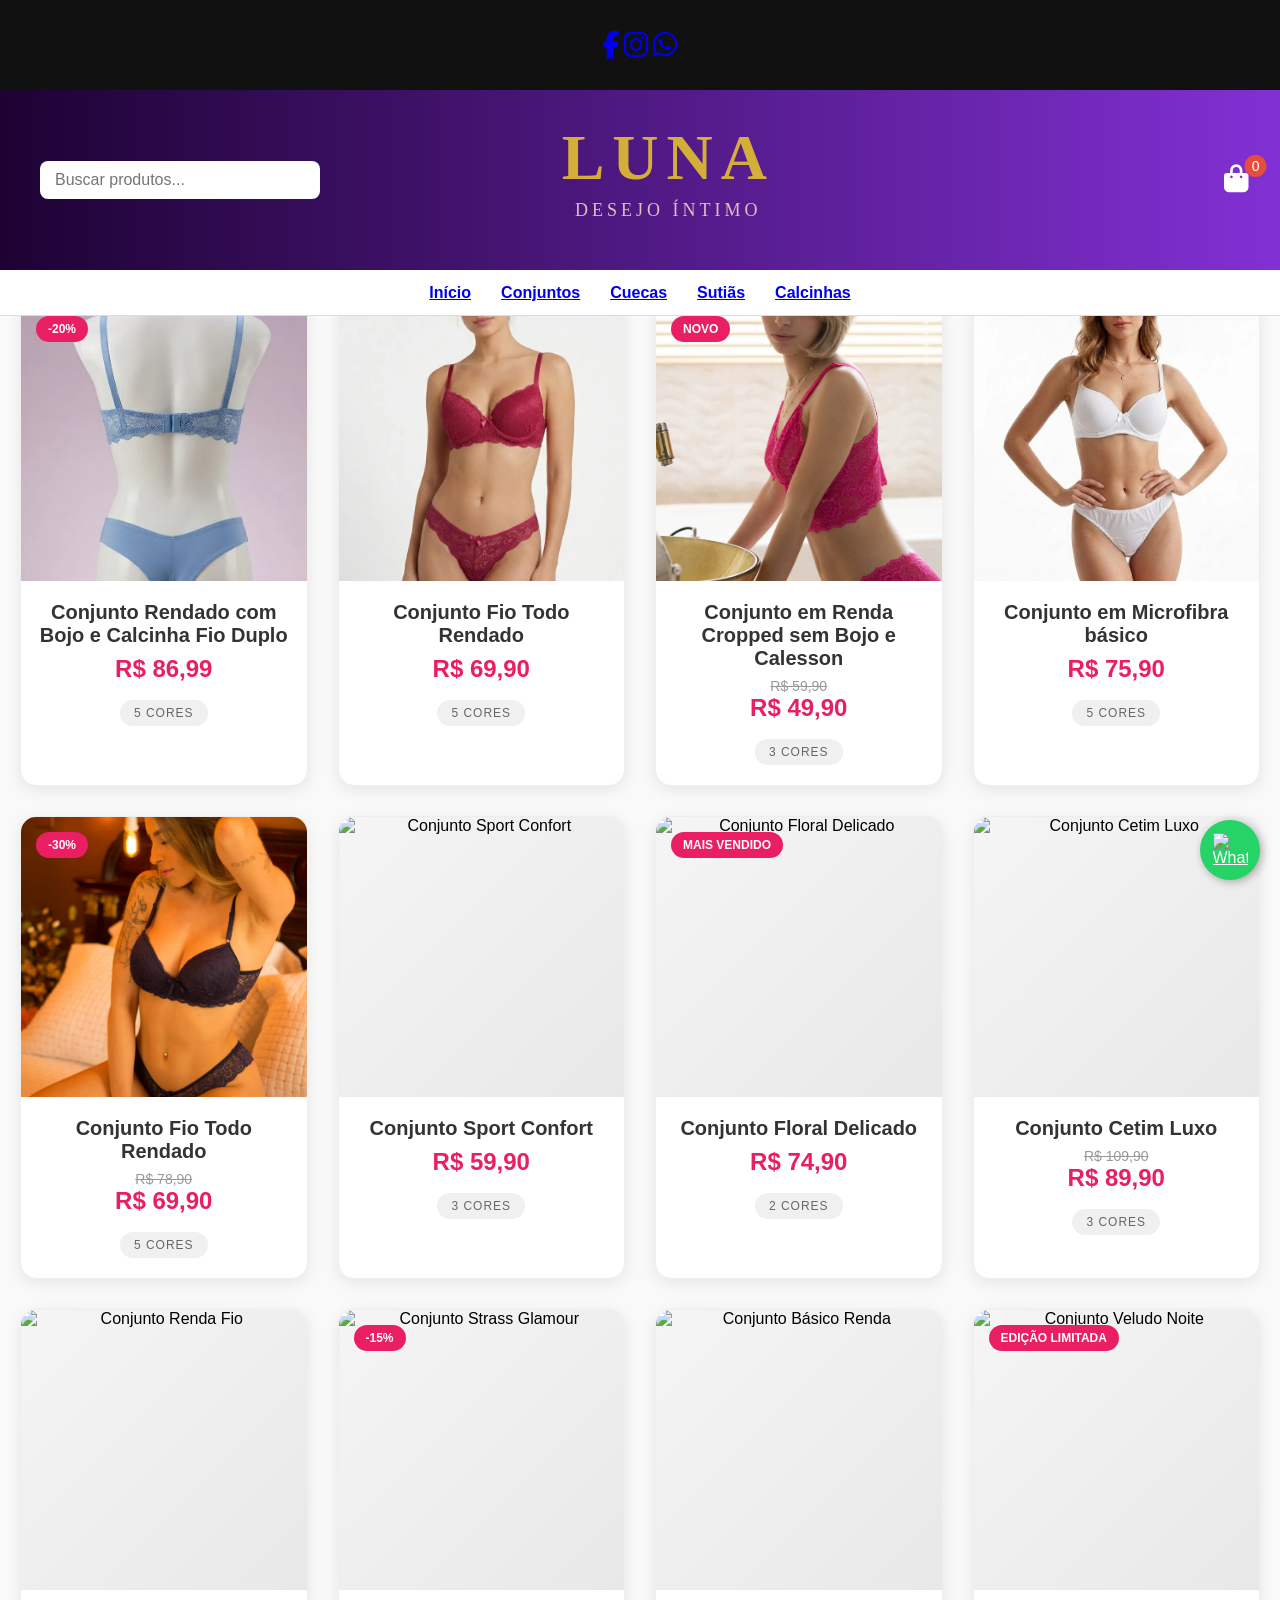
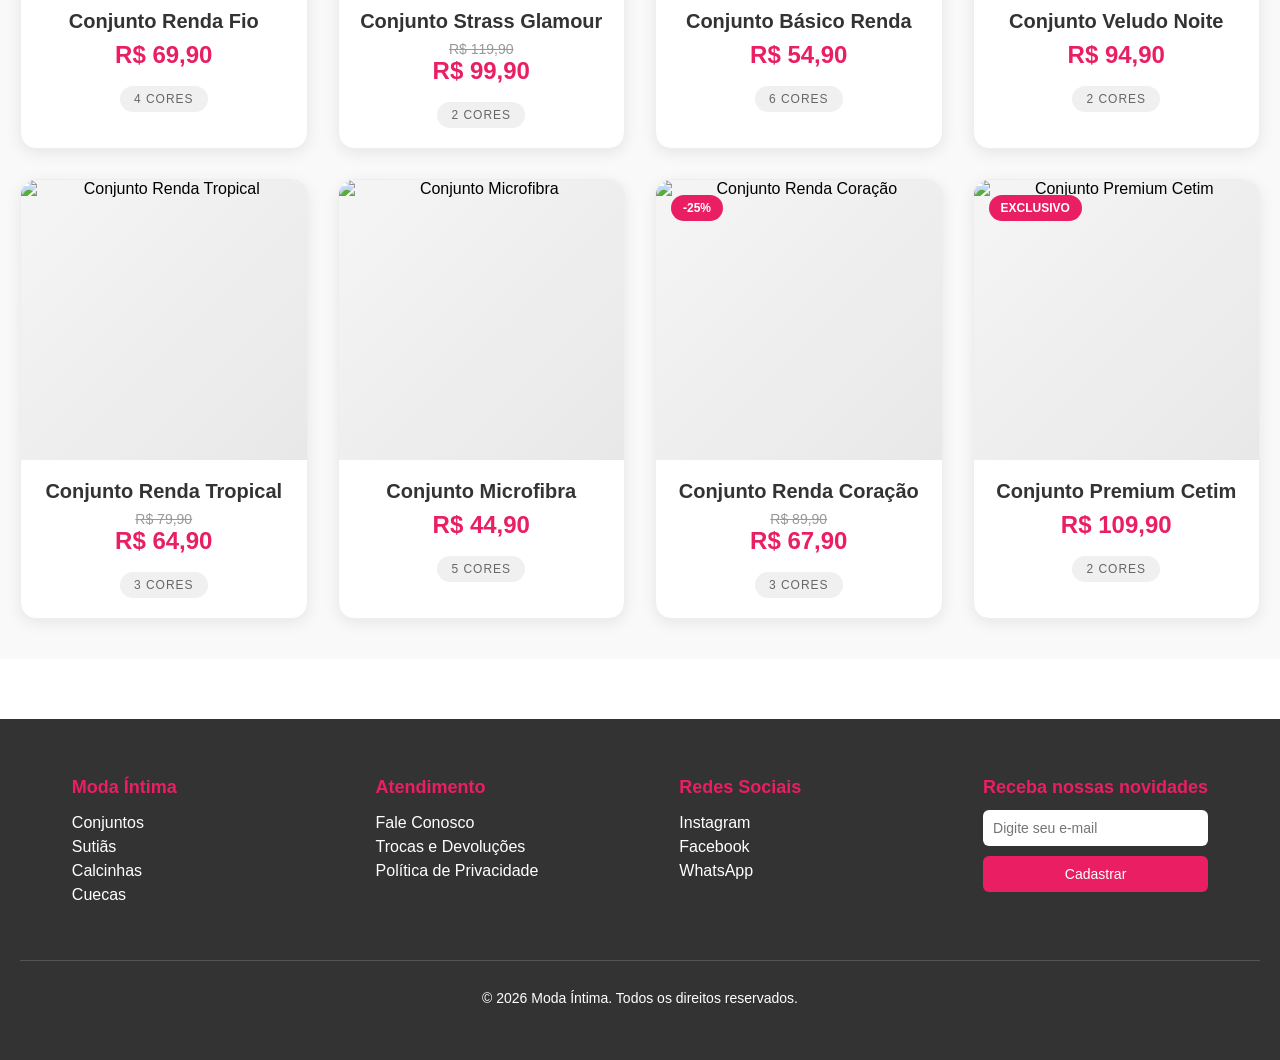
==== conjuntos.html @ afbdd18b "mudança" ====
<!DOCTYPE html>
<html lang="pt-BR">

<head>
    <meta charset="UTF-8">
    <title>Conjuntos - LUNA Desejo Íntimo</title>
    <meta name="viewport" content="width=device-width, initial-scale=1.0">
    <link rel="stylesheet" href="https://cdnjs.cloudflare.com/ajax/libs/font-awesome/6.5.0/css/all.min.css">
    <link rel="stylesheet" href="style.css">
</head>

<body>

    <!-- ============================================
       MESMO HEADER DA PÁGINA PRINCIPAL
       ============================================ -->

    <!-- Faixa social -->
    <div class="faixa-social">
        <div class="icones">
            <a href="https://facebook.com" target="_blank"><i class="fab fa-facebook-f"></i></a>
            <a href="https://instagram.com" target="_blank"><i class="fab fa-instagram"></i></a>
            <a href="https://wa.me/5554992361064" target="_blank"><i class="fab fa-whatsapp"></i></a>
        </div>
    </div>

    <!-- Header -->
    <header class="faixa-topo">
        <div class="faixa-esquerda">
            <input type="text" placeholder="Buscar produtos..." class="pesquisa">
        </div>

        <div class="faixa-centro">
            <h1 class="logo-loja">LUNA</h1>
            <p class="subtitulo">DESEJO ÍNTIMO</p>
        </div>

        <div class="faixa-direita">
            <button class="btn-carrinho" onclick="abrirCarrinho()">
                <i class="fas fa-shopping-bag"></i>
                <span id="contador-carrinho">0</span>
            </button>
        </div>
    </header>

    <!-- Menu categorias -->
    <nav class="faixa-categorias">
        <ul>
            <li><a href="index.html">Início</a></li>
            <li><a href="conjuntos.html">Conjuntos</a></li>
            <li><a href="cuecas.html">Cuecas</a></li>
            <li><a href="sutias.html">Sutiãs</a></li>
            <li><a href="calcinhas.html">Calcinhas</a></li>
        </ul>
    </nav>

    <!-- ============================================
       CONTEÚDO PRINCIPAL - PÁGINA DE CONJUNTOS
       ============================================ -->

    <main class="pagina-categoria">

        <!-- Título da página -->
        <section class="titulo-pagina">
            <h1>Conjuntos</h1>
            <p>16 modelos exclusivos para você</p>
        </section>

        <!-- Grid de produtos - 16 CONJUNTOS -->
        <section class="grid-produtos-pagina">

            <!-- PRODUTO 1 -->
            <article class="card-produto-pagina" onclick="abrirModalProduto('modal-produto-1')">
                <div class="produto-img-pagina">
                    <span class="badge-promo">-20%</span>
                    <img src="imagens/conjunto-1.jpg" alt="conjunto rendado com bojo e calcinha fio duplo">
                </div>
                <h3>Conjunto Rendado com Bojo e Calcinha Fio Duplo</h3>
                <p class="preco">R$ 86,99</p>
                <span class="tag-variacoes">5 cores</span>
            </article>

            <!-- PRODUTO 2 -->
            <article class="card-produto-pagina" onclick="abrirModalProduto('modal-produto-2')">
                <div class="produto-img-pagina">
                    <img src="imagens/conjunto-2-pink.jpg" alt="conjunto fio todo rendado">
                </div>
                <h3>Conjunto Fio Todo Rendado</h3>
                <p class="preco">R$ 69,90</p>
                <span class="tag-variacoes">5 cores</span>
            </article>

            <!-- PRODUTO 3 -->
            <article class="card-produto-pagina" onclick="abrirModalProduto('modal-produto-3')">
                <div class="produto-img-pagina">
                    <span class="badge-promo">Novo</span>
                    <img src="imagens/conjunto-3-vermelho.jpg" alt="conjunto em renda cropped sem bojo e calesson">
                </div>
                <h3>Conjunto em Renda Cropped sem Bojo e Calesson</h3>
                <p class="preco-antigo">R$ 59,90</p>
                <p class="preco">R$ 49,90</p>
                <span class="tag-variacoes">3 cores</span>
            </article>

            <!-- PRODUTO 4 -->
            <article class="card-produto-pagina" onclick="abrirModalProduto('modal-produto-4')">
                <div class="produto-img-pagina">
                    <img src="imagens/conjunto-4-brnco.jpg" alt="conjunto em microfibra básico">
                </div>
                <h3>Conjunto em Microfibra básico</h3>
                <p class="preco">R$ 75,90</p>
                <span class="tag-variacoes">5 cores</span>
            </article>

            <!-- PRODUTO 5 -->
            <article class="card-produto-pagina" onclick="abrirModalProduto('modal-produto-5')">
                <div class="produto-img-pagina">
                    <span class="badge-promo">-30%</span>
                    <img src="imagens/conjunto-5-.jpg" alt="conjunto fio todo rendado">
                </div>
                <h3>Conjunto Fio Todo Rendado</h3>
                <p class="preco-antigo">R$ 78,90</p>
                <p class="preco">R$ 69,90</p>
                <span class="tag-variacoes">5 cores</span>
            </article>

            <!-- PRODUTO 6 -->
            <article class="card-produto-pagina" onclick="abrirModalProduto('modal-produto-6')">
                <div class="produto-img-pagina">
                    <img src="imagens/conjunto-6.jpg" alt="Conjunto Sport Confort">
                </div>
                <h3>Conjunto Sport Confort</h3>
                <p class="preco">R$ 59,90</p>
                <span class="tag-variacoes">3 cores</span>
            </article>

            <!-- PRODUTO 7 -->
            <article class="card-produto-pagina" onclick="abrirModalProduto('modal-produto-7')">
                <div class="produto-img-pagina">
                    <span class="badge-promo">Mais Vendido</span>
                    <img src="imagens/conjunto-7.jpg" alt="Conjunto Floral Delicado">
                </div>
                <h3>Conjunto Floral Delicado</h3>
                <p class="preco">R$ 74,90</p>
                <span class="tag-variacoes">2 cores</span>
            </article>

            <!-- PRODUTO 8 -->
            <article class="card-produto-pagina" onclick="abrirModalProduto('modal-produto-8')">
                <div class="produto-img-pagina">
                    <img src="imagens/conjunto-8.jpg" alt="Conjunto Cetim Luxo">
                </div>
                <h3>Conjunto Cetim Luxo</h3>
                <p class="preco-antigo">R$ 109,90</p>
                <p class="preco">R$ 89,90</p>
                <span class="tag-variacoes">3 cores</span>
            </article>

            <!-- PRODUTO 9 -->
            <article class="card-produto-pagina" onclick="abrirModalProduto('modal-produto-9')">
                <div class="produto-img-pagina">
                    <img src="imagens/conjunto-9.jpg" alt="Conjunto Renda Fio">
                </div>
                <h3>Conjunto Renda Fio</h3>
                <p class="preco">R$ 69,90</p>
                <span class="tag-variacoes">4 cores</span>
            </article>

            <!-- PRODUTO 10 -->
            <article class="card-produto-pagina" onclick="abrirModalProduto('modal-produto-10')">
                <div class="produto-img-pagina">
                    <span class="badge-promo">-15%</span>
                    <img src="imagens/conjunto-10.jpg" alt="Conjunto Strass Glamour">
                </div>
                <h3>Conjunto Strass Glamour</h3>
                <p class="preco-antigo">R$ 119,90</p>
                <p class="preco">R$ 99,90</p>
                <span class="tag-variacoes">2 cores</span>
            </article>

            <!-- PRODUTO 11 -->
            <article class="card-produto-pagina" onclick="abrirModalProduto('modal-produto-11')">
                <div class="produto-img-pagina">
                    <img src="imagens/conjunto-11.jpg" alt="Conjunto Básico Renda">
                </div>
                <h3>Conjunto Básico Renda</h3>
                <p class="preco">R$ 54,90</p>
                <span class="tag-variacoes">6 cores</span>
            </article>

            <!-- PRODUTO 12 -->
            <article class="card-produto-pagina" onclick="abrirModalProduto('modal-produto-12')">
                <div class="produto-img-pagina">
                    <span class="badge-promo">Edição Limitada</span>
                    <img src="imagens/conjunto-12.jpg" alt="Conjunto Veludo Noite">
                </div>
                <h3>Conjunto Veludo Noite</h3>
                <p class="preco">R$ 94,90</p>
                <span class="tag-variacoes">2 cores</span>
            </article>

            <!-- PRODUTO 13 -->
            <article class="card-produto-pagina" onclick="abrirModalProduto('modal-produto-13')">
                <div class="produto-img-pagina">
                    <img src="imagens/conjunto-13.jpg" alt="Conjunto Renda Tropical">
                </div>
                <h3>Conjunto Renda Tropical</h3>
                <p class="preco-antigo">R$ 79,90</p>
                <p class="preco">R$ 64,90</p>
                <span class="tag-variacoes">3 cores</span>
            </article>

            <!-- PRODUTO 14 -->
            <article class="card-produto-pagina" onclick="abrirModalProduto('modal-produto-14')">
                <div class="produto-img-pagina">
                    <img src="imagens/conjunto-14.jpg" alt="Conjunto Microfibra">
                </div>
                <h3>Conjunto Microfibra</h3>
                <p class="preco">R$ 44,90</p>
                <span class="tag-variacoes">5 cores</span>
            </article>

            <!-- PRODUTO 15 -->
            <article class="card-produto-pagina" onclick="abrirModalProduto('modal-produto-15')">
                <div class="produto-img-pagina">
                    <span class="badge-promo">-25%</span>
                    <img src="imagens/conjunto-15.jpg" alt="Conjunto Renda Coração">
                </div>
                <h3>Conjunto Renda Coração</h3>
                <p class="preco-antigo">R$ 89,90</p>
                <p class="preco">R$ 67,90</p>
                <span class="tag-variacoes">3 cores</span>
            </article>

            <!-- PRODUTO 16 -->
            <article class="card-produto-pagina" onclick="abrirModalProduto('modal-produto-16')">
                <div class="produto-img-pagina">
                    <span class="badge-promo">Exclusivo</span>
                    <img src="imagens/conjunto-16.jpg" alt="Conjunto Premium Cetim">
                </div>
                <h3>Conjunto Premium Cetim</h3>
                <p class="preco">R$ 109,90</p>
                <span class="tag-variacoes">2 cores</span>
            </article>

        </section>

    </main>

    <!-- ============================================
       FOOTER (mesmo da página principal)
       ============================================ -->

    <footer class="rodape">
        <div class="rodape-conteudo">
            <div class="rodape-coluna">
                <h3>Moda Íntima</h3>
                <ul>
                    <li><a href="conjuntos.html">Conjuntos</a></li>
                    <li><a href="sutias.html">Sutiãs</a></li>
                    <li><a href="calcinhas.html">Calcinhas</a></li>
                    <li><a href="cuecas.html">Cuecas</a></li>
                </ul>
            </div>

            <div class="rodape-coluna">
                <h3>Atendimento</h3>
                <ul>
                    <li><a href="#">Fale Conosco</a></li>
                    <li><a href="#">Trocas e Devoluções</a></li>
                    <li><a href="#">Política de Privacidade</a></li>
                </ul>
            </div>

            <div class="rodape-coluna">
                <h3>Redes Sociais</h3>
                <ul>
                    <li><a href="#">Instagram</a></li>
                    <li><a href="#">Facebook</a></li>
                    <li><a href="#">WhatsApp</a></li>
                </ul>
            </div>

            <div class="rodape-coluna newsletter">
                <h3>Receba nossas novidades</h3>
                <form>
                    <input type="email" placeholder="Digite seu e-mail" required>
                    <button type="submit">Cadastrar</button>
                </form>
            </div>
        </div>

        <div class="rodape-copy">
            <p>&copy; 2026 Moda Íntima. Todos os direitos reservados.</p>
        </div>
    </footer>

    <!-- Botão WhatsApp -->
    <a href="https://wa.me/5554992361064" class="whatsapp-float" target="_blank">
        <img src="https://upload.wikimedia.org/wikipedia/commons/6/6b/WhatsApp.svg" alt="WhatsApp">
    </a>
    <!-- ============================================
MODAIS (vamos adicionar depois)
============================================ -->
    <!-- ============================================
     MODAL PRODUTO 1: Conjunto Renda Premium
     ============================================ -->
    <div id="modal-produto-1" class="modal modal-produto" style="display: none;">
        <div class="modal-conteudo">

            <!-- Botão fechar -->
            <span class="fechar" onclick="fecharModal('modal-produto-1')">&times;</span>

            <div class="produto-detalhes">
                <!-- Imagem grande -->
                <img id="img-produto-1" src="imagens/conjunto-1.jpg" alt="Conjunto Renda Premium">

                <!-- Informações -->
                <div class="info-produto">
                    <h2>Conjunto Rendado com Bojo e Calcinha Fio Duplo</h2>
                    <p class="preco">R$ 86,99</p>

                    <!-- Seleção de Cor (OBRIGATÓRIO) -->
                    <div class="selecao-cor">
                        <label>Cor: <span class="obrigatorio">*</span></label>
                        <div class="opcoes-cor" id="cor-produto-1">

                            <button class="cor-btn"
                                onclick="selecionarCor(this, 'produto-1'); trocarImagem('produto-1', 'preto')"
                                data-cor="Preto">
                                <span style="background: #000;"></span> Preto
                            </button>

                            <button class="cor-btn"
                                onclick="selecionarCor(this, 'produto-1'); trocarImagem('produto-1', 'vermelho')"
                                data-cor="Vermelho">
                                <span style="background: #c00;"></span> Vermelho
                            </button>

                            <button class="cor-btn"
                                onclick="selecionarCor(this, 'produto-1'); trocarImagem('produto-1', 'rosa-escuro')"
                                data-cor="Rosa Escuro">
                                <span style="background: #5f2c34;"></span> Rosa Escuro
                            </button>

                            <button class="cor-btn"
                                onclick="selecionarCor(this, 'produto-1'); trocarImagem('produto-1', 'azul')"
                                data-cor="Azul">
                                <span style="background: rgb(157, 157, 246);"></span> Azul
                            </button>

                            <button class="cor-btn"
                                onclick="selecionarCor(this, 'produto-1'); trocarImagem('produto-1', 'fucsia')"
                                data-cor="Fucsia">
                                <span style="background: #60064e;"></span> Fucsia
                            </button>

                        </div>
                        <span class="erro-cor" id="erro-cor-produto-1"
                            style="display:none; color:#e74c3c; font-size:12px;">
                            Escolha uma cor!
                        </span>
                    </div>

                    <!-- Seleção de Tamanho (OBRIGATÓRIO) -->
                    <div class="selecao-tamanho">
                        <label>Tamanho: <span class="obrigatorio">*</span></label>
                        <div class="opcoes-tamanho" id="tamanho-produto-1">
                            <button onclick="selecionarTamanho(this, 'produto-1')" data-tamanho="M">M</button>
                            <button onclick="selecionarTamanho(this, 'produto-1')" data-tamanho="G">G</button>
                            <button onclick="selecionarTamanho(this, 'produto-1')" data-tamanho="GG">GG</button>
                        </div>
                        <span class="erro-tamanho" id="erro-tamanho-produto-1"
                            style="display:none; color:#e74c3c; font-size:12px;">
                            Escolha um tamanho!
                        </span>
                    </div>

                    <!-- Botão adicionar com validação -->
                    <button class="btn-adicionar"
                        onclick="adicionarCarrinho('produto-1', 'Conjunto Renda Premium', 69.90)">
                        Adicionar à Sacola
                    </button>

                </div>
            </div>
        </div>
    </div>

    <!-- ============================================
     MODAL PRODUTO 2: Conjunto Fio Todo Rendado
     ============================================ -->
            <div id="modal-produto-2" class="modal modal-produto" style="display: none;">
                <div class="modal-conteudo">

                    <!-- Botão fechar -->
                    <span class="fechar" onclick="fecharModal('modal-produto-2')">&times;</span>

                    <div class="produto-detalhes">
                        <!-- Imagem grande -->
                        <img id="img-produto-2" src="imagens/conjunto-2-pink.jpg" alt="Conjunto Fio Todo Rendado">

                        <!-- Informações -->
                        <div class="info-produto">
                            <h2>Conjunto Fio Todo Rendado</h2>
                            <p class="preco">R$ 69,90</p>

                            <!-- Seleção de Cor (OBRIGATÓRIO) -->
                            <div class="selecao-cor">
                                <label>Cor: <span class="obrigatorio">*</span></label>
                                <div class="opcoes-cor" id="cor-produto-2">

                                    <button class="cor-btn ativa"
                                        onclick="selecionarCor(this, 'produto-2'); trocarImagem('produto-2', 'pink')"
                                        data-cor="Pink">
                                        <span style="background: #ff69b4;"></span> Pink
                                    </button>

                                    <button class="cor-btn"
                                        onclick="selecionarCor(this, 'produto-2'); trocarImagem('produto-2', 'branco')"
                                        data-cor="Branco">
                                        <span style="background: #fff; border: 1px solid #ddd;"></span> Branco
                                    </button>

                                    <button class="cor-btn"
                                        onclick="selecionarCor(this, 'produto-2'); trocarImagem('produto-2', 'rosa-escuro')"
                                        data-cor="Rosa Escuro">
                                        <span style="background: #5f2c34;"></span> Rosa Escuro
                                    </button>

                                    <button class="cor-btn"
                                        onclick="selecionarCor(this, 'produto-2'); trocarImagem('produto-2', 'vermelho')"
                                        data-cor="Vermelho">
                                        <span style="background: #c00;"></span> Vermelho
                                    </button>

                                    <button class="cor-btn"
                                        onclick="selecionarCor(this, 'produto-2'); trocarImagem('produto-2', 'marinho')"
                                        data-cor="Marinho">
                                        <span style="background: #000080;"></span> Marinho
                                    </button>

                                </div>
                                <span class="erro-cor" id="erro-cor-produto-2"
                                    style="display:none; color:#e74c3c; font-size:12px;">
                                    Escolha uma cor!
                                </span>
                            </div>

                            <!-- Seleção de Tamanho (OBRIGATÓRIO) -->
                            <div class="selecao-tamanho">
                                <label>Tamanho: <span class="obrigatorio">*</span></label>
                                <div class="opcoes-tamanho" id="tamanho-produto-2">
                                    <button onclick="selecionarTamanho(this, 'produto-2')" data-tamanho="P">P</button>
                                    <button class="ativa" onclick="selecionarTamanho(this, 'produto-2')"
                                        data-tamanho="M">M</button>
                                    <button onclick="selecionarTamanho(this, 'produto-2')" data-tamanho="G">G</button>
                                    <button onclick="selecionarTamanho(this, 'produto-2')" data-tamanho="GG">GG</button>
                                </div>
                                <span class="erro-tamanho" id="erro-tamanho-produto-2"
                                    style="display:none; color:#e74c3c; font-size:12px;">
                                    Escolha um tamanho!
                                </span>
                            </div>

                            <!-- Botão adicionar -->
                            <button class="btn-adicionar"
                                onclick="adicionarCarrinho('produto-2', 'Conjunto Fio Todo Rendado', 69.90)">
                                Adicionar à Sacola
                            </button>

                        </div>
                    </div>
                </div>
            </div>

            <!-- ============================================
     MODAL PRODUTO 3: Conjunto Renda Premium
     ============================================ -->
            <div id="modal-produto-3" class="modal modal-produto" style="display: none;">
                <div class="modal-conteudo">

                    <!-- Botão fechar -->
                    <span class="fechar" onclick="fecharModal('modal-produto-3')">&times;</span>

                    <div class="produto-detalhes">
                        <!-- Imagem grande -->
                        <img id="img-produto-3" src="imagens/conjunto-3-vermelho.jpg" alt="conjunto em renda cropped sem bojo e calesson">

                        <!-- Informações -->
                        <div class="info-produto">
                            <h2>Conjunto em Renda Cropped sem Bojo e Calesson</h2>
                            <p class="preco">R$ 49,90</p>

                            <!-- Seleção de Cor (OBRIGATÓRIO) - 3 CORES -->
                            <div class="selecao-cor">
                                <label>Cor: <span class="obrigatorio">*</span></label>
                                <div class="opcoes-cor" id="cor-produto-3">
        
                                    <button class="cor-btn ativa" 
                                        onclick="selecionarCor(this, 'produto-3'); trocarImagem('produto-3', 'berge')" 
                                        data-cor="Berge">
                                        <span style="background: #d4b896;"></span> Berge
                                    </button>
        
                                    <button class="cor-btn" 
                                        onclick="selecionarCor(this, 'produto-3'); trocarImagem('produto-3', 'roxo')" 
                                        data-cor="Roxo">
                                        <span style="background: #6a1b9a;"></span> Roxo
                                    </button>
        
                                    <button class="cor-btn" 
                                        onclick="selecionarCor(this, 'produto-3'); trocarImagem('produto-3', 'vermelho')" 
                                        data-cor="Vermelho">
                                        <span style="background: #c00;"></span> Vermelho
                                    </button>
        
                                    </div>
                                        <span class="erro-cor" id="erro-cor-produto-3" style="display:none; color:#e74c3c; font-size:12px;">
                                            Escolha uma cor!
                                        </span>
                                    </div>
                                </div>
                            </div>    

                            <!-- Seleção de Tamanho (OBRIGATÓRIO) -->
                            <div class="selecao-tamanho">
                                <label>Tamanho: <span class="obrigatorio">*</span></label>
                                <div class="opcoes-tamanho" id="tamanho-produto-3">
                                    <button onclick="selecionarTamanho(this, 'produto-3')" data-tamanho="P">P</button>
                                    <button onclick="selecionarTamanho(this, 'produto-3')" data-tamanho="M">M</button>
                                    <button onclick="selecionarTamanho(this, 'produto-3')" data-tamanho="G">G</button>
                                    <button onclick="selecionarTamanho(this, 'produto-3')" data-tamanho="GG">GG</button>
                                </div>
                                <span class="erro-tamanho" id="erro-tamanho-produto-3"
                                    style="display:none; color:#e74c3c; font-size:12px;">
                                    Escolha um tamanho!
                                </span>
                            </div>

                            <!-- Botão adicionar com validação -->
                            <button class="btn-adicionar"
                                onclick="validarEAdicionar('produto-3', 'Conjunto Renda Premium', 69.90)">
                                Adicionar à Sacola
                            </button>

                        </div>
                    </div>
                </div>
            </div>

            <!-- ============================================
     MODAL PRODUTO 4: conjunto em microfibra básico
     ============================================ -->
            <div id="modal-produto-4" class="modal modal-produto" style="display: none;">
                <div class="modal-conteudo">

                    <!-- Botão fechar -->
                    <span class="fechar" onclick="fecharModal('modal-produto-4')">&times;</span>

                    <div class="produto-detalhes">
                        <!-- Imagem grande -->
                        <img src="imagens/conjunto-4-brnco.jpg" alt="conjunto em microfibra básico">

                        <!-- Informações -->
                        <div class="info-produto">
                            <h2>Conjunto em Microfibra Básico</h2>
                            <p class="preco">R$ 69,90</p>

                            <!-- Seleção de Cor (OBRIGATÓRIO) - 5 CORES -->
                            <div class="selecao-cor">
                                <label>Cor: <span class="obrigatorio">*</span></label>
                                <div class="opcoes-cor" id="cor-produto-4">
        
                                    <button class="cor-btn ativa" 
                                        onclick="selecionarCor(this, 'produto-4'); trocarImagem('produto-4', 'branco')" 
                                        data-cor="Branco">
                                        <span style="background: #fff; border: 1px solid #ddd;"></span> Branco
                                    </button>
        
                                    <button class="cor-btn" 
                                        onclick="selecionarCor(this, 'produto-4'); trocarImagem('produto-4', 'marinho')" 
                                        data-cor="Marinho">
                                        <span style="background: #000080;"></span> Marinho
                                    </button>
        
                                    <button class="cor-btn" 
                                        onclick="selecionarCor(this, 'produto-4'); trocarImagem('produto-4', 'preto')" 
                                        data-cor="Preto">
                                        <span style="background: #000;"></span> Preto
                                    </button>
        
                                    <button class="cor-btn" 
                                        onclick="selecionarCor(this, 'produto-4'); trocarImagem('produto-4', 'rosa-escuro')" 
                                        data-cor="Rosa Escuro">
                                        <span style="background: #8b4513;"></span> Rosa Escuro
                                    </button>
        
                                    <button class="cor-btn" 
                                        onclick="selecionarCor(this, 'produto-4'); trocarImagem('produto-4', 'rosa')" 
                                        data-cor="Rosa">
                                        <span style="background: #ffb6c1;"></span> Rosa
                                    </button>
        
                                    <span class="erro-cor" id="erro-cor-produto-4" style="display:none; color:#e74c3c; font-size:12px;">
                                        Escolha uma cor!
                                    </span>
                                </div>
                            </div>

                            <!-- Seleção de Tamanho (OBRIGATÓRIO) -->
                            <div class="selecao-tamanho">
                                <label>Tamanho: <span class="obrigatorio">*</span></label>
                                <div class="opcoes-tamanho" id="tamanho-produto-4">
                                    <button onclick="selecionarTamanho(this, 'produto-4')" data-tamanho="P">P</button>
                                    <button onclick="selecionarTamanho(this, 'produto-4')" data-tamanho="M">M</button>
                                    <button onclick="selecionarTamanho(this, 'produto-4')" data-tamanho="G">G</button>
                                    <button onclick="selecionarTamanho(this, 'produto-4')" data-tamanho="GG">GG</button>
                                </div>
                                <span class="erro-tamanho" id="erro-tamanho-produto-4"
                                    style="display:none; color:#e74c3c; font-size:12px;">
                                    Escolha um tamanho!
                                </span>
                            </div>

                            <!-- Botão adicionar com validação -->
                            <button class="btn-adicionar"
                                onclick="validarEAdicionar('produto-4', 'Conjunto Renda Premium', 69.90)">
                                Adicionar à Sacola
                            </button>

                        </div>
                    </div>
                </div>
            </div>

            <!-- ============================================
     MODAL PRODUTO 5: Conjunto Renda Premium
     ============================================ -->
            <div id="modal-produto-5" class="modal modal-produto" style="display: none;">
                <div class="modal-conteudo">

                    <!-- Botão fechar -->
                    <span class="fechar" onclick="fecharModal('modal-produto-5')">&times;</span>

                    <div class="produto-detalhes">
                        <!-- Imagem grande -->
                        <img src="imagens/conjunto-5.jpg" alt="Conjunto Renda Premium">

                        <!-- Informações -->
                        <div class="info-produto">
                            <h2>Conjunto Renda Premium</h2>
                            <p class="preco">R$ 69,90</p>

                            <!-- Seleção de Cor (OBRIGATÓRIO) -->
                            <div class="selecao-cor">
                                <label>Cor: <span class="obrigatorio">*</span></label>
                                <div class="opcoes-cor" id="cor-produto-5">
                                    <button class="cor-btn" onclick="selecionarCor(this, 'produto-5')" data-cor="Preto">
                                        <span style="background: #000;"></span> Preto
                                    </button>
                                    <button class="cor-btn" onclick="selecionarCor(this, 'produto-5')"
                                        data-cor="Vermelho">
                                        <span style="background: #c00;"></span> Vermelho
                                    </button>
                                    <button class="cor-btn" onclick="selecionarCor(this, 'produto-5')" data-cor="Rosa">
                                        <span style="background: #ffb6c1;"></span> Rosa
                                    </button>
                                </div>
                                <span class="erro-cor" id="erro-cor-produto-5"
                                    style="display:none; color:#e74c3c; font-size:12px;">
                                    Escolha uma cor!
                                </span>
                            </div>

                            <!-- Seleção de Tamanho (OBRIGATÓRIO) -->
                            <div class="selecao-tamanho">
                                <label>Tamanho: <span class="obrigatorio">*</span></label>
                                <div class="opcoes-tamanho" id="tamanho-produto-5">
                                    <button onclick="selecionarTamanho(this, 'produto-5')" data-tamanho="P">P</button>
                                    <button onclick="selecionarTamanho(this, 'produto-5')" data-tamanho="M">M</button>
                                    <button onclick="selecionarTamanho(this, 'produto-5')" data-tamanho="G">G</button>
                                    <button onclick="selecionarTamanho(this, 'produto-5')" data-tamanho="GG">GG</button>
                                </div>
                                <span class="erro-tamanho" id="erro-tamanho-produto-5"
                                    style="display:none; color:#e74c3c; font-size:12px;">
                                    Escolha um tamanho!
                                </span>
                            </div>

                            <!-- Botão adicionar com validação -->
                            <button class="btn-adicionar"
                                onclick="validarEAdicionar('produto-5', 'Conjunto Renda Premium', 69.90)">
                                Adicionar à Sacola
                            </button>

                        </div>
                    </div>
                </div>
            </div>

            <!-- ============================================
     MODAL PRODUTO 6: Conjunto Renda Premium
     ============================================ -->
            <div id="modal-produto-6" class="modal modal-produto" style="display: none;">
                <div class="modal-conteudo">

                    <!-- Botão fechar -->
                    <span class="fechar" onclick="fecharModal('modal-produto-6')">&times;</span>

                    <div class="produto-detalhes">
                        <!-- Imagem grande -->
                        <img src="imagens/conjunto-6.jpg" alt="Conjunto Renda Premium">

                        <!-- Informações -->
                        <div class="info-produto">
                            <h2>Conjunto Renda Premium</h2>
                            <p class="preco">R$ 69,90</p>

                            <!-- Seleção de Cor (OBRIGATÓRIO) -->
                            <div class="selecao-cor">
                                <label>Cor: <span class="obrigatorio">*</span></label>
                                <div class="opcoes-cor" id="cor-produto-6">
                                    <button class="cor-btn" onclick="selecionarCor(this, 'produto-6')" data-cor="Preto">
                                        <span style="background: #000;"></span> Preto
                                    </button>
                                    <button class="cor-btn" onclick="selecionarCor(this, 'produto-6')"
                                        data-cor="Vermelho">
                                        <span style="background: #c00;"></span> Vermelho
                                    </button>
                                    <button class="cor-btn" onclick="selecionarCor(this, 'produto-6')" data-cor="Rosa">
                                        <span style="background: #ffb6c1;"></span> Rosa
                                    </button>
                                </div>
                                <span class="erro-cor" id="erro-cor-produto-6"
                                    style="display:none; color:#e74c3c; font-size:12px;">
                                    Escolha uma cor!
                                </span>
                            </div>

                            <!-- Seleção de Tamanho (OBRIGATÓRIO) -->
                            <div class="selecao-tamanho">
                                <label>Tamanho: <span class="obrigatorio">*</span></label>
                                <div class="opcoes-tamanho" id="tamanho-produto-6">
                                    <button onclick="selecionarTamanho(this, 'produto-6')" data-tamanho="P">P</button>
                                    <button onclick="selecionarTamanho(this, 'produto-6')" data-tamanho="M">M</button>
                                    <button onclick="selecionarTamanho(this, 'produto-6')" data-tamanho="G">G</button>
                                    <button onclick="selecionarTamanho(this, 'produto-6')" data-tamanho="GG">GG</button>
                                </div>
                                <span class="erro-tamanho" id="erro-tamanho-produto-6"
                                    style="display:none; color:#e74c3c; font-size:12px;">
                                    Escolha um tamanho!
                                </span>
                            </div>

                            <!-- Botão adicionar com validação -->
                            <button class="btn-adicionar"
                                onclick="validarEAdicionar('produto-6', 'Conjunto Renda Premium', 69.90)">
                                Adicionar à Sacola
                            </button>

                        </div>
                    </div>
                </div>
            </div>

            <!-- ============================================
     MODAL PRODUTO 7: Conjunto Renda Premium
     ============================================ -->
            <div id="modal-produto-7" class="modal modal-produto" style="display: none;">
                <div class="modal-conteudo">

                    <!-- Botão fechar -->
                    <span class="fechar" onclick="fecharModal('modal-produto-7')">&times;</span>

                    <div class="produto-detalhes">
                        <!-- Imagem grande -->
                        <img src="imagens/conjunto-7.jpg" alt="Conjunto Renda Premium">

                        <!-- Informações -->
                        <div class="info-produto">
                            <h2>Conjunto Renda Premium</h2>
                            <p class="preco">R$ 69,90</p>

                            <!-- Seleção de Cor (OBRIGATÓRIO) -->
                            <div class="selecao-cor">
                                <label>Cor: <span class="obrigatorio">*</span></label>
                                <div class="opcoes-cor" id="cor-produto-7">
                                    <button class="cor-btn" onclick="selecionarCor(this, 'produto-7')" data-cor="Preto">
                                        <span style="background: #000;"></span> Preto
                                    </button>
                                    <button class="cor-btn" onclick="selecionarCor(this, 'produto-7')"
                                        data-cor="Vermelho">
                                        <span style="background: #c00;"></span> Vermelho
                                    </button>
                                    <button class="cor-btn" onclick="selecionarCor(this, 'produto-7')" data-cor="Rosa">
                                        <span style="background: #ffb6c1;"></span> Rosa
                                    </button>
                                </div>
                                <span class="erro-cor" id="erro-cor-produto-7"
                                    style="display:none; color:#e74c3c; font-size:12px;">
                                    Escolha uma cor!
                                </span>
                            </div>

                            <!-- Seleção de Tamanho (OBRIGATÓRIO) -->
                            <div class="selecao-tamanho">
                                <label>Tamanho: <span class="obrigatorio">*</span></label>
                                <div class="opcoes-tamanho" id="tamanho-produto-7">
                                    <button onclick="selecionarTamanho(this, 'produto-7')" data-tamanho="P">P</button>
                                    <button onclick="selecionarTamanho(this, 'produto-7')" data-tamanho="M">M</button>
                                    <button onclick="selecionarTamanho(this, 'produto-7')" data-tamanho="G">G</button>
                                    <button onclick="selecionarTamanho(this, 'produto-7')" data-tamanho="GG">GG</button>
                                </div>
                                <span class="erro-tamanho" id="erro-tamanho-produto-7"
                                    style="display:none; color:#e74c3c; font-size:12px;">
                                    Escolha um tamanho!
                                </span>
                            </div>

                            <!-- Botão adicionar com validação -->
                            <button class="btn-adicionar"
                                onclick="validarEAdicionar('produto-7', 'Conjunto Renda Premium', 69.90)">
                                Adicionar à Sacola
                            </button>

                        </div>
                    </div>
                </div>
            </div>

            <!-- ============================================
     MODAL PRODUTO 8: Conjunto Renda Premium
     ============================================ -->
            <div id="modal-produto-8" class="modal modal-produto" style="display: none;">
                <div class="modal-conteudo">

                    <!-- Botão fechar -->
                    <span class="fechar" onclick="fecharModal('modal-produto-8')">&times;</span>

                    <div class="produto-detalhes">
                        <!-- Imagem grande -->
                        <img src="imagens/conjunto-8.jpg" alt="Conjunto Renda Premium">

                        <!-- Informações -->
                        <div class="info-produto">
                            <h2>Conjunto Renda Premium</h2>
                            <p class="preco">R$ 69,90</p>

                            <!-- Seleção de Cor (OBRIGATÓRIO) -->
                            <div class="selecao-cor">
                                <label>Cor: <span class="obrigatorio">*</span></label>
                                <div class="opcoes-cor" id="cor-produto-8">
                                    <button class="cor-btn" onclick="selecionarCor(this, 'produto-8')" data-cor="Preto">
                                        <span style="background: #000;"></span> Preto
                                    </button>
                                    <button class="cor-btn" onclick="selecionarCor(this, 'produto-8')"
                                        data-cor="Vermelho">
                                        <span style="background: #c00;"></span> Vermelho
                                    </button>
                                    <button class="cor-btn" onclick="selecionarCor(this, 'produto-8')" data-cor="Rosa">
                                        <span style="background: #ffb6c1;"></span> Rosa
                                    </button>
                                </div>
                                <span class="erro-cor" id="erro-cor-produto-8"
                                    style="display:none; color:#e74c3c; font-size:12px;">
                                    Escolha uma cor!
                                </span>
                            </div>

                            <!-- Seleção de Tamanho (OBRIGATÓRIO) -->
                            <div class="selecao-tamanho">
                                <label>Tamanho: <span class="obrigatorio">*</span></label>
                                <div class="opcoes-tamanho" id="tamanho-produto-8">
                                    <button onclick="selecionarTamanho(this, 'produto-8')" data-tamanho="P">P</button>
                                    <button onclick="selecionarTamanho(this, 'produto-8')" data-tamanho="M">M</button>
                                    <button onclick="selecionarTamanho(this, 'produto-8')" data-tamanho="G">G</button>
                                    <button onclick="selecionarTamanho(this, 'produto-8')" data-tamanho="GG">GG</button>
                                </div>
                                <span class="erro-tamanho" id="erro-tamanho-produto-8"
                                    style="display:none; color:#e74c3c; font-size:12px;">
                                    Escolha um tamanho!
                                </span>
                            </div>

                            <!-- Botão adicionar com validação -->
                            <button class="btn-adicionar"
                                onclick="validarEAdicionar('produto-8', 'Conjunto Renda Premium', 69.90)">
                                Adicionar à Sacola
                            </button>

                        </div>
                    </div>
                </div>
            </div>

            <!-- ============================================
     MODAL PRODUTO 9: Conjunto Renda Premium
     ============================================ -->
            <div id="modal-produto-9" class="modal modal-produto" style="display: none;">
                <div class="modal-conteudo">

                    <!-- Botão fechar -->
                    <span class="fechar" onclick="fecharModal('modal-produto-9')">&times;</span>

                    <div class="produto-detalhes">
                        <!-- Imagem grande -->
                        <img src="imagens/conjunto-9.jpg" alt="Conjunto Renda Premium">

                        <!-- Informações -->
                        <div class="info-produto">
                            <h2>Conjunto Renda Premium</h2>
                            <p class="preco">R$ 69,90</p>

                            <!-- Seleção de Cor (OBRIGATÓRIO) -->
                            <div class="selecao-cor">
                                <label>Cor: <span class="obrigatorio">*</span></label>
                                <div class="opcoes-cor" id="cor-produto-9">
                                    <button class="cor-btn" onclick="selecionarCor(this, 'produto-9')" data-cor="Preto">
                                        <span style="background: #000;"></span> Preto
                                    </button>
                                    <button class="cor-btn" onclick="selecionarCor(this, 'produto-9')"
                                        data-cor="Vermelho">
                                        <span style="background: #c00;"></span> Vermelho
                                    </button>
                                    <button class="cor-btn" onclick="selecionarCor(this, 'produto-9')" data-cor="Rosa">
                                        <span style="background: #ffb6c1;"></span> Rosa
                                    </button>
                                </div>
                                <span class="erro-cor" id="erro-cor-produto-9"
                                    style="display:none; color:#e74c3c; font-size:12px;">
                                    Escolha uma cor!
                                </span>
                            </div>

                            <!-- Seleção de Tamanho (OBRIGATÓRIO) -->
                            <div class="selecao-tamanho">
                                <label>Tamanho: <span class="obrigatorio">*</span></label>
                                <div class="opcoes-tamanho" id="tamanho-produto-9">
                                    <button onclick="selecionarTamanho(this, 'produto-9')" data-tamanho="P">P</button>
                                    <button onclick="selecionarTamanho(this, 'produto-9')" data-tamanho="M">M</button>
                                    <button onclick="selecionarTamanho(this, 'produto-9')" data-tamanho="G">G</button>
                                    <button onclick="selecionarTamanho(this, 'produto-9')" data-tamanho="GG">GG</button>
                                </div>
                                <span class="erro-tamanho" id="erro-tamanho-produto-9"
                                    style="display:none; color:#e74c3c; font-size:12px;">
                                    Escolha um tamanho!
                                </span>
                            </div>

                            <!-- Botão adicionar com validação -->
                            <button class="btn-adicionar"
                                onclick="validarEAdicionar('produto-9', 'Conjunto Renda Premium', 69.90)">
                                Adicionar à Sacola
                            </button>

                        </div>
                    </div>
                </div>
            </div>

            <!-- ============================================
     MODAL PRODUTO 10: Conjunto Renda Premium
     ============================================ -->
            <div id="modal-produto-10" class="modal modal-produto" style="display: none;">
                <div class="modal-conteudo">

                    <!-- Botão fechar -->
                    <span class="fechar" onclick="fecharModal('modal-produto-10')">&times;</span>

                    <div class="produto-detalhes">
                        <!-- Imagem grande -->
                        <img src="imagens/conjunto-10.jpg" alt="Conjunto Renda Premium">

                        <!-- Informações -->
                        <div class="info-produto">
                            <h2>Conjunto Renda Premium</h2>
                            <p class="preco">R$ 69,90</p>

                            <!-- Seleção de Cor (OBRIGATÓRIO) -->
                            <div class="selecao-cor">
                                <label>Cor: <span class="obrigatorio">*</span></label>
                                <div class="opcoes-cor" id="cor-produto-10">
                                    <button class="cor-btn" onclick="selecionarCor(this, 'produto-10')"
                                        data-cor="Preto">
                                        <span style="background: #000;"></span> Preto
                                    </button>
                                    <button class="cor-btn" onclick="selecionarCor(this, 'produto-10')"
                                        data-cor="Vermelho">
                                        <span style="background: #c00;"></span> Vermelho
                                    </button>
                                    <button class="cor-btn" onclick="selecionarCor(this, 'produto-10')" data-cor="Rosa">
                                        <span style="background: #ffb6c1;"></span> Rosa
                                    </button>
                                </div>
                                <span class="erro-cor" id="erro-cor-produto-10"
                                    style="display:none; color:#e74c3c; font-size:12px;">
                                    Escolha uma cor!
                                </span>
                            </div>

                            <!-- Seleção de Tamanho (OBRIGATÓRIO) -->
                            <div class="selecao-tamanho">
                                <label>Tamanho: <span class="obrigatorio">*</span></label>
                                <div class="opcoes-tamanho" id="tamanho-produto-10">
                                    <button onclick="selecionarTamanho(this, 'produto-10')" data-tamanho="P">P</button>
                                    <button onclick="selecionarTamanho(this, 'produto-10')" data-tamanho="M">M</button>
                                    <button onclick="selecionarTamanho(this, 'produto-10')" data-tamanho="G">G</button>
                                    <button onclick="selecionarTamanho(this, 'produto-10')"
                                        data-tamanho="GG">GG</button>
                                </div>
                                <span class="erro-tamanho" id="erro-tamanho-produto-10"
                                    style="display:none; color:#e74c3c; font-size:12px;">
                                    Escolha um tamanho!
                                </span>
                            </div>

                            <!-- Botão adicionar com validação -->
                            <button class="btn-adicionar"
                                onclick="validarEAdicionar('produto-10', 'Conjunto Renda Premium', 69.90)">
                                Adicionar à Sacola
                            </button>

                        </div>
                    </div>
                </div>
            </div>

            <!-- ============================================
     MODAL PRODUTO 11: Conjunto Renda Premium
     ============================================ -->
            <div id="modal-produto-11" class="modal modal-produto" style="display: none;">
                <div class="modal-conteudo">

                    <!-- Botão fechar -->
                    <span class="fechar" onclick="fecharModal('modal-produto-11')">&times;</span>

                    <div class="produto-detalhes">
                        <!-- Imagem grande -->
                        <img src="imagens/conjunto-11.jpg" alt="Conjunto Renda Premium">

                        <!-- Informações -->
                        <div class="info-produto">
                            <h2>Conjunto Renda Premium</h2>
                            <p class="preco">R$ 69,90</p>

                            <!-- Seleção de Cor (OBRIGATÓRIO) -->
                            <div class="selecao-cor">
                                <label>Cor: <span class="obrigatorio">*</span></label>
                                <div class="opcoes-cor" id="cor-produto-11">
                                    <button class="cor-btn" onclick="selecionarCor(this, 'produto-11')"
                                        data-cor="Preto">
                                        <span style="background: #000;"></span> Preto
                                    </button>
                                    <button class="cor-btn" onclick="selecionarCor(this, 'produto-11')"
                                        data-cor="Vermelho">
                                        <span style="background: #c00;"></span> Vermelho
                                    </button>
                                    <button class="cor-btn" onclick="selecionarCor(this, 'produto-11')" data-cor="Rosa">
                                        <span style="background: #ffb6c1;"></span> Rosa
                                    </button>
                                </div>
                                <span class="erro-cor" id="erro-cor-produto-11"
                                    style="display:none; color:#e74c3c; font-size:12px;">
                                    Escolha uma cor!
                                </span>
                            </div>

                            <!-- Seleção de Tamanho (OBRIGATÓRIO) -->
                            <div class="selecao-tamanho">
                                <label>Tamanho: <span class="obrigatorio">*</span></label>
                                <div class="opcoes-tamanho" id="tamanho-produto-11">
                                    <button onclick="selecionarTamanho(this, 'produto-11')" data-tamanho="P">P</button>
                                    <button onclick="selecionarTamanho(this, 'produto-11')" data-tamanho="M">M</button>
                                    <button onclick="selecionarTamanho(this, 'produto-11')" data-tamanho="G">G</button>
                                    <button onclick="selecionarTamanho(this, 'produto-11')"
                                        data-tamanho="GG">GG</button>
                                </div>
                                <span class="erro-tamanho" id="erro-tamanho-produto-11"
                                    style="display:none; color:#e74c3c; font-size:12px;">
                                    Escolha um tamanho!
                                </span>
                            </div>

                            <!-- Botão adicionar com validação -->
                            <button class="btn-adicionar"
                                onclick="validarEAdicionar('produto-11', 'Conjunto Renda Premium', 69.90)">
                                Adicionar à Sacola
                            </button>

                        </div>
                    </div>
                </div>
            </div>

            <!-- ============================================
     MODAL PRODUTO 12: Conjunto Renda Premium
     ============================================ -->
            <div id="modal-produto-12" class="modal modal-produto" style="display: none;">
                <div class="modal-conteudo">

                    <!-- Botão fechar -->
                    <span class="fechar" onclick="fecharModal('modal-produto-12')">&times;</span>

                    <div class="produto-detalhes">
                        <!-- Imagem grande -->
                        <img src="imagens/conjunto-12.jpg" alt="Conjunto Renda Premium">

                        <!-- Informações -->
                        <div class="info-produto">
                            <h2>Conjunto Renda Premium</h2>
                            <p class="preco">R$ 69,90</p>

                            <!-- Seleção de Cor (OBRIGATÓRIO) -->
                            <div class="selecao-cor">
                                <label>Cor: <span class="obrigatorio">*</span></label>
                                <div class="opcoes-cor" id="cor-produto-12">
                                    <button class="cor-btn" onclick="selecionarCor(this, 'produto-12')"
                                        data-cor="Preto">
                                        <span style="background: #000;"></span> Preto
                                    </button>
                                    <button class="cor-btn" onclick="selecionarCor(this, 'produto-12')"
                                        data-cor="Vermelho">
                                        <span style="background: #c00;"></span> Vermelho
                                    </button>
                                    <button class="cor-btn" onclick="selecionarCor(this, 'produto-12')" data-cor="Rosa">
                                        <span style="background: #ffb6c1;"></span> Rosa
                                    </button>
                                </div>
                                <span class="erro-cor" id="erro-cor-produto-12"
                                    style="display:none; color:#e74c3c; font-size:12px;">
                                    Escolha uma cor!
                                </span>
                            </div>

                            <!-- Seleção de Tamanho (OBRIGATÓRIO) -->
                            <div class="selecao-tamanho">
                                <label>Tamanho: <span class="obrigatorio">*</span></label>
                                <div class="opcoes-tamanho" id="tamanho-produto-12">
                                    <button onclick="selecionarTamanho(this, 'produto-12')" data-tamanho="P">P</button>
                                    <button onclick="selecionarTamanho(this, 'produto-12')" data-tamanho="M">M</button>
                                    <button onclick="selecionarTamanho(this, 'produto-12')" data-tamanho="G">G</button>
                                    <button onclick="selecionarTamanho(this, 'produto-12')"
                                        data-tamanho="GG">GG</button>
                                </div>
                                <span class="erro-tamanho" id="erro-tamanho-produto-12"
                                    style="display:none; color:#e74c3c; font-size:12px;">
                                    Escolha um tamanho!
                                </span>
                            </div>

                            <!-- Botão adicionar com validação -->
                            <button class="btn-adicionar"
                                onclick="validarEAdicionar('produto-12', 'Conjunto Renda Premium', 69.90)">
                                Adicionar à Sacola
                            </button>

                        </div>
                    </div>
                </div>
            </div>

            <!-- ============================================
     MODAL PRODUTO 13: Conjunto Renda Premium
     ============================================ -->
            <div id="modal-produto-13" class="modal modal-produto" style="display: none;">
                <div class="modal-conteudo">

                    <!-- Botão fechar -->
                    <span class="fechar" onclick="fecharModal('modal-produto-13')">&times;</span>

                    <div class="produto-detalhes">
                        <!-- Imagem grande -->
                        <img src="imagens/conjunto-13.jpg" alt="Conjunto Renda Premium">

                        <!-- Informações -->
                        <div class="info-produto">
                            <h2>Conjunto Renda Premium</h2>
                            <p class="preco">R$ 69,90</p>

                            <!-- Seleção de Cor (OBRIGATÓRIO) -->
                            <div class="selecao-cor">
                                <label>Cor: <span class="obrigatorio">*</span></label>
                                <div class="opcoes-cor" id="cor-produto-13">
                                    <button class="cor-btn" onclick="selecionarCor(this, 'produto-13')"
                                        data-cor="Preto">
                                        <span style="background: #000;"></span> Preto
                                    </button>
                                    <button class="cor-btn" onclick="selecionarCor(this, 'produto-13')"
                                        data-cor="Vermelho">
                                        <span style="background: #c00;"></span> Vermelho
                                    </button>
                                    <button class="cor-btn" onclick="selecionarCor(this, 'produto-13')" data-cor="Rosa">
                                        <span style="background: #ffb6c1;"></span> Rosa
                                    </button>
                                </div>
                                <span class="erro-cor" id="erro-cor-produto-13"
                                    style="display:none; color:#e74c3c; font-size:12px;">
                                    Escolha uma cor!
                                </span>
                            </div>

                            <!-- Seleção de Tamanho (OBRIGATÓRIO) -->
                            <div class="selecao-tamanho">
                                <label>Tamanho: <span class="obrigatorio">*</span></label>
                                <div class="opcoes-tamanho" id="tamanho-produto-13">
                                    <button onclick="selecionarTamanho(this, 'produto-13')" data-tamanho="P">P</button>
                                    <button onclick="selecionarTamanho(this, 'produto-13')" data-tamanho="M">M</button>
                                    <button onclick="selecionarTamanho(this, 'produto-13')" data-tamanho="G">G</button>
                                    <button onclick="selecionarTamanho(this, 'produto-13')"
                                        data-tamanho="GG">GG</button>
                                </div>
                                <span class="erro-tamanho" id="erro-tamanho-produto-13"
                                    style="display:none; color:#e74c3c; font-size:12px;">
                                    Escolha um tamanho!
                                </span>
                            </div>

                            <!-- Botão adicionar com validação -->
                            <button class="btn-adicionar"
                                onclick="validarEAdicionar('produto-13', 'Conjunto Renda Premium', 69.90)">
                                Adicionar à Sacola
                            </button>

                        </div>
                    </div>
                </div>
            </div>

            <!-- ============================================
     MODAL PRODUTO 14: Conjunto Renda Premium
     ============================================ -->
            <div id="modal-produto-14" class="modal modal-produto" style="display: none;">
                <div class="modal-conteudo">

                    <!-- Botão fechar -->
                    <span class="fechar" onclick="fecharModal('modal-produto-14')">&times;</span>

                    <div class="produto-detalhes">
                        <!-- Imagem grande -->
                        <img src="imagens/conjunto-14.jpg" alt="Conjunto Renda Premium">

                        <!-- Informações -->
                        <div class="info-produto">
                            <h2>Conjunto Renda Premium</h2>
                            <p class="preco">R$ 69,90</p>

                            <!-- Seleção de Cor (OBRIGATÓRIO) -->
                            <div class="selecao-cor">
                                <label>Cor: <span class="obrigatorio">*</span></label>
                                <div class="opcoes-cor" id="cor-produto-14">
                                    <button class="cor-btn" onclick="selecionarCor(this, 'produto-14')"
                                        data-cor="Preto">
                                        <span style="background: #000;"></span> Preto
                                    </button>
                                    <button class="cor-btn" onclick="selecionarCor(this, 'produto-14')"
                                        data-cor="Vermelho">
                                        <span style="background: #c00;"></span> Vermelho
                                    </button>
                                    <button class="cor-btn" onclick="selecionarCor(this, 'produto-14')" data-cor="Rosa">
                                        <span style="background: #ffb6c1;"></span> Rosa
                                    </button>
                                </div>
                                <span class="erro-cor" id="erro-cor-produto-14"
                                    style="display:none; color:#e74c3c; font-size:12px;">
                                    Escolha uma cor!
                                </span>
                            </div>

                            <!-- Seleção de Tamanho (OBRIGATÓRIO) -->
                            <div class="selecao-tamanho">
                                <label>Tamanho: <span class="obrigatorio">*</span></label>
                                <div class="opcoes-tamanho" id="tamanho-produto-14">
                                    <button onclick="selecionarTamanho(this, 'produto-14')" data-tamanho="P">P</button>
                                    <button onclick="selecionarTamanho(this, 'produto-14')" data-tamanho="M">M</button>
                                    <button onclick="selecionarTamanho(this, 'produto-14')" data-tamanho="G">G</button>
                                    <button onclick="selecionarTamanho(this, 'produto-14')"
                                        data-tamanho="GG">GG</button>
                                </div>
                                <span class="erro-tamanho" id="erro-tamanho-produto-14"
                                    style="display:none; color:#e74c3c; font-size:12px;">
                                    Escolha um tamanho!
                                </span>
                            </div>

                            <!-- Botão adicionar com validação -->
                            <button class="btn-adicionar"
                                onclick="validarEAdicionar('produto-14', 'Conjunto Renda Premium', 69.90)">
                                Adicionar à Sacola
                            </button>

                        </div>
                    </div>
                </div>
            </div>

            <!-- ============================================
     MODAL PRODUTO 15: Conjunto Renda Premium
     ============================================ -->
            <div id="modal-produto-15" class="modal modal-produto" style="display: none;">
                <div class="modal-conteudo">

                    <!-- Botão fechar -->
                    <span class="fechar" onclick="fecharModal('modal-produto-15')">&times;</span>

                    <div class="produto-detalhes">
                        <!-- Imagem grande -->
                        <img src="imagens/conjunto-15.jpg" alt="Conjunto Renda Premium">

                        <!-- Informações -->
                        <div class="info-produto">
                            <h2>Conjunto Renda Premium</h2>
                            <p class="preco">R$ 69,90</p>

                            <!-- Seleção de Cor (OBRIGATÓRIO) -->
                            <div class="selecao-cor">
                                <label>Cor: <span class="obrigatorio">*</span></label>
                                <div class="opcoes-cor" id="cor-produto-15">
                                    <button class="cor-btn" onclick="selecionarCor(this, 'produto-15')"
                                        data-cor="Preto">
                                        <span style="background: #000;"></span> Preto
                                    </button>
                                    <button class="cor-btn" onclick="selecionarCor(this, 'produto-15')"
                                        data-cor="Vermelho">
                                        <span style="background: #c00;"></span> Vermelho
                                    </button>
                                    <button class="cor-btn" onclick="selecionarCor(this, 'produto-15')" data-cor="Rosa">
                                        <span style="background: #ffb6c1;"></span> Rosa
                                    </button>
                                </div>
                                <span class="erro-cor" id="erro-cor-produto-15"
                                    style="display:none; color:#e74c3c; font-size:12px;">
                                    Escolha uma cor!
                                </span>
                            </div>

                            <!-- Seleção de Tamanho (OBRIGATÓRIO) -->
                            <div class="selecao-tamanho">
                                <label>Tamanho: <span class="obrigatorio">*</span></label>
                                <div class="opcoes-tamanho" id="tamanho-produto-15">
                                    <button onclick="selecionarTamanho(this, 'produto-15')" data-tamanho="P">P</button>
                                    <button onclick="selecionarTamanho(this, 'produto-15')" data-tamanho="M">M</button>
                                    <button onclick="selecionarTamanho(this, 'produto-15')" data-tamanho="G">G</button>
                                    <button onclick="selecionarTamanho(this, 'produto-15')"
                                        data-tamanho="GG">GG</button>
                                </div>
                                <span class="erro-tamanho" id="erro-tamanho-produto-15"
                                    style="display:none; color:#e74c3c; font-size:12px;">
                                    Escolha um tamanho!
                                </span>
                            </div>

                            <!-- Botão adicionar com validação -->
                            <button class="btn-adicionar"
                                onclick="validarEAdicionar('produto-15', 'Conjunto Renda Premium', 69.90)">
                                Adicionar à Sacola
                            </button>

                        </div>
                    </div>
                </div>
            </div>

            <!-- ============================================
     MODAL PRODUTO 16: Conjunto Renda Premium
     ============================================ -->
            <div id="modal-produto-16" class="modal modal-produto" style="display: none;">
                <div class="modal-conteudo">

                    <!-- Botão fechar -->
                    <span class="fechar" onclick="fecharModal('modal-produto-16')">&times;</span>

                    <div class="produto-detalhes">
                        <!-- Imagem grande -->
                        <img src="imagens/conjunto-16.jpg" alt="Conjunto Renda Premium">

                        <!-- Informações -->
                        <div class="info-produto">
                            <h2>Conjunto Renda Premium</h2>
                            <p class="preco">R$ 69,90</p>

                            <!-- Seleção de Cor (OBRIGATÓRIO) -->
                            <div class="selecao-cor">
                                <label>Cor: <span class="obrigatorio">*</span></label>
                                <div class="opcoes-cor" id="cor-produto-16">
                                    <button class="cor-btn" onclick="selecionarCor(this, 'produto-16')"
                                        data-cor="Preto">
                                        <span style="background: #000;"></span> Preto
                                    </button>
                                    <button class="cor-btn" onclick="selecionarCor(this, 'produto-16')"
                                        data-cor="Vermelho">
                                        <span style="background: #c00;"></span> Vermelho
                                    </button>
                                    <button class="cor-btn" onclick="selecionarCor(this, 'produto-16')" data-cor="Rosa">
                                        <span style="background: #ffb6c1;"></span> Rosa
                                    </button>
                                </div>
                                <span class="erro-cor" id="erro-cor-produto-16"
                                    style="display:none; color:#e74c3c; font-size:12px;">
                                    Escolha uma cor!
                                </span>
                            </div>

                            <!-- Seleção de Tamanho (OBRIGATÓRIO) -->
                            <div class="selecao-tamanho">
                                <label>Tamanho: <span class="obrigatorio">*</span></label>
                                <div class="opcoes-tamanho" id="tamanho-produto-16">
                                    <button onclick="selecionarTamanho(this, 'produto-16')" data-tamanho="P">P</button>
                                    <button onclick="selecionarTamanho(this, 'produto-16')" data-tamanho="M">M</button>
                                    <button onclick="selecionarTamanho(this, 'produto-16')" data-tamanho="G">G</button>
                                    <button onclick="selecionarTamanho(this, 'produto-16')"
                                        data-tamanho="GG">GG</button>
                                </div>
                                <span class="erro-tamanho" id="erro-tamanho-produto-16"
                                    style="display:none; color:#e74c3c; font-size:12px;">
                                    Escolha um tamanho!
                                </span>
                            </div>

                            <!-- Botão adicionar com validação -->
                            <button class="btn-adicionar"
                                onclick="validarEAdicionar('produto-16', 'Conjunto Renda Premium', 69.90)">
                                Adicionar à Sacola
                            </button>

                        </div>
                    </div>
                </div>
            </div>



            <!-- Modal Sacola -->
            <div id="sacola" class="modal modal-sacola">
                <div class="modal-conteudo">
                    <span class="fechar" onclick="fecharCarrinho()">&times;</span>
                    <h2>Sua Sacola</h2>
                    <ul id="lista-produtos"></ul>
                    <button onclick="fecharCarrinho()">Fechar</button>
                </div>
            </div>

            <!-- Modais de produtos - vamos adicionar depois -->

            <!-- JavaScript -->
            <script src="script.js"></script>

</body>

</html>
---- style.css ----
/* Estrutura geral */
body {
  margin: 0;
  font-family: Arial, sans-serif;
}

/* Faixa social fixa */
.faixa-social {
  position: fixed;
  top: 0;
  left: 0;
  width: 100%;
  height: 10vh;
  background: #111;
  color: #fff;
  display: flex;
  justify-content: center;
  align-items: center;
  z-index: 9000;
  gap: 25px;
}

/* Header fixo */
.faixa-topo {
  position: fixed;
  top: 10vh;
  left: 0;
  width: 100%;
  height: 20vh;
  background: linear-gradient(90deg, #2c2c2c, #4a4a4a);
  display: flex;
  justify-content: space-between;
  align-items: center;
  padding: 0 40px;
  z-index: 9999;
}

/* Barra de categorias fixa */
.faixa-categorias {
  position: fixed;
  top: 30vh;
  left: 0;
  width: 100%;
  height: 5vh;
  background: #fff;
  display: flex;
  justify-content: center;
  align-items: center;
  z-index: 9500;
  border-bottom: 1px solid #ddd;
}
.faixa-categorias ul {
  list-style: none;
  display: flex;
  gap: 30px;
  margin: 0;
  padding: 0;
}
.faixa-categorias li {
  font-size: 16px;
  font-weight: bold;
  color: #333;
  cursor: pointer;
  transition: color 0.3s;
}
.faixa-categorias li:hover {
  color: #e91e63;
}

/* Conteúdo principal com margem para não ficar escondido */
main {
  margin-top: 35vh; /* espaço para faixa social + header + categorias */
  padding: 40px;
  background: #f9f9f9; /* leve fundo cinza para destacar */
  min-height: 100vh; /* ocupa toda a altura da tela */
}

.faixa-social i {
  font-size: 28px; /* aumenta o tamanho dos ícones */
  cursor: pointer;
  transition: color 0.3s;
}

.faixa-social i:hover {
  color: #d4af37; /* efeito dourado ao passar o mouse */
}

/* Header */
.faixa-topo {
  position: fixed;
  top: 10vh; /* abaixo da faixa social */
  left: 0;
  width: 100%;
  height: 20vh;
  background: linear-gradient(90deg, #1d0233, #8833de);
  display: flex;
  justify-content: space-between;
  align-items: center;
  padding: 0 40px;
  z-index: 9999;
}

.faixa-esquerda .pesquisa {
  padding: 10px 15px;
  border-radius: 8px;
  border: none;
  font-size: 16px;
  width: 250px;
}

.faixa-centro {
  flex: 1;
  display: flex;
  flex-direction: column;
  justify-content: center;
  align-items: center;
  color: #d4af37;
  transform: translateX(-7%); /* leve deslocamento à esquerda */
}

.faixa-centro .logo-loja {
  font-family: "Cinzel", serif;
  font-size: 64px;
  letter-spacing: 8px;
  margin: 0;
}

.faixa-centro .subtitulo {
  font-family: "Cinzel", serif;
  font-size: 18px;
  margin-top: 5px;
  color: #e0bebe;
  letter-spacing: 4px;
}

.faixa-direita {
  display: flex;
  justify-content: flex-end;
  align-items: center;
  width: 180px;
  padding-right: 10px;
}

.faixa-direita .btn-carrinho {
  background: none;
  border: none;
  color: #fff;
  font-size: 28px;
  cursor: pointer;
  position: relative;
  z-index: 10000;
  transform: translateX(-150%); /* traz mais para dentro */
}

.faixa-direita #contador-carrinho {
  position: absolute;
  top: -8px;
  right: -12px;
  background: #e74c3c;
  color: #fff;
  font-size: 14px;
  padding: 3px 7px;
  border-radius: 50%;
}

/* ============================================
   MODAIS - GARANTIR QUE COMEÇAM ESCONDIDOS
   ============================================ */

.modal,
.modal-sacola,
.modal-produto,
.modal-categoria {
  display: none !important; /* Força esconder TODOS */
  position: fixed;
  top: 0;
  left: 0;
  width: 100%;
  height: 100%;
  background: rgba(0, 0, 0, 0.6);
  z-index: 20000;
  justify-content: center;
  align-items: center;
}

/* Quando aberto via JS, remove o !important */
.modal[style*="flex"] {
  display: flex !important;
}

.modal-conteudo {
  background: #fff;
  width: 400px;
  max-width: 90%;
  padding: 20px;
  border-radius: 12px;
  box-shadow: 0 6px 20px rgba(0, 0, 0, 0.4);
  text-align: center;
}

@keyframes fadeIn {
  from {
    opacity: 0;
  }
  to {
    opacity: 1;
  }
}
@keyframes scaleIn {
  from {
    transform: scale(0.8);
  }
  to {
    transform: scale(1);
  }
}

.faixa-categorias ul {
  list-style: none;
  display: flex;
  gap: 30px; /* espaçamento entre categorias */
  margin: 0;
  padding: 0;
}

.faixa-categorias li {
  font-size: 16px;
  font-weight: bold;
  color: #333;
  cursor: pointer;
  transition: color 0.3s;
}

.faixa-categorias li:hover {
  color: #e91e63; /* destaque ao passar o mouse */
}

/* Carrossel */
.carrossel {
  margin-top: 5vh; /* sobe o carrossel 10% em relação ao que estava */
  width: 100%;
  height: 50vh;
  overflow: hidden;
  background: #f9f9f9;
  position: relative;
  z-index: 8000;
}

.carrossel-container {
  display: flex;
  width: 400%; /* 4 slides */
  transition: transform 0.5s ease;
}

.slide {
  flex: 0 0 100%;
}

.slide img {
  width: 100%;
  height: 100%;
  object-fit: cover;
  border-radius: 12px;
}

/* Botões de navegação */
.prev,
.next {
  position: absolute;
  top: 50%;
  transform: translateY(-50%);
  background: rgba(0, 0, 0, 0.5);
  color: #fff;
  border: none;
  padding: 12px;
  cursor: pointer;
  border-radius: 50%;
  font-size: 20px;
}
.prev {
  left: 20px;
}
.next {
  right: 20px;
}
.prev:hover,
.next:hover {
  background: rgba(0, 0, 0, 0.8);
}

/* Indicadores (bolinhas) */
.indicadores {
  text-align: center;
  position: absolute;
  bottom: 15px;
  width: 100%;
}

.indicadores span {
  display: inline-block;
  width: 12px;
  height: 12px;
  margin: 0 6px;
  background: #bbb;
  border-radius: 50%;
  cursor: pointer;
  transition: background 0.3s;
}

.indicadores span.ativo {
  background: #e91e63; /* cor da bolinha ativa */
}

.rodape {
  background: #333;
  color: #fff;
  padding: 40px 20px;
  margin-top: 60px;
}

.rodape-conteudo {
  display: flex;
  justify-content: space-around;
  flex-wrap: wrap;
  margin-bottom: 20px;
}

.rodape-coluna {
  min-width: 200px;
  margin-bottom: 20px;
}

.rodape-coluna h3 {
  font-size: 18px;
  margin-bottom: 12px;
  color: #e91e63;
}

.rodape-coluna ul {
  list-style: none;
  padding: 0;
}

.rodape-coluna ul li {
  margin: 6px 0;
}

.rodape-coluna ul li a {
  color: #fff;
  text-decoration: none;
  transition: color 0.3s;
}

.rodape-coluna ul li a:hover {
  color: #e91e63;
}

/* Newsletter */
.newsletter form {
  display: flex;
  flex-direction: column;
  gap: 10px;
}

.newsletter input[type="email"] {
  padding: 10px;
  border: none;
  border-radius: 6px;
  font-size: 14px;
}

.newsletter button {
  background: #e91e63;
  color: #fff;
  border: none;
  padding: 10px;
  border-radius: 6px;
  cursor: pointer;
  font-size: 14px;
  transition: background 0.3s;
}

.newsletter button:hover {
  background: #c2185b;
}

.rodape-copy {
  text-align: center;
  border-top: 1px solid #555;
  padding-top: 15px;
  font-size: 14px;
}

.whatsapp-float {
  position: fixed;
  width: 60px;
  height: 60px;
  bottom: 20px;
  right: 20px;
  background-color: #25d366;
  color: #fff;
  border-radius: 50%;
  text-align: center;
  box-shadow: 2px 2px 8px rgba(0, 0, 0, 0.3);
  z-index: 9999; /* garante que fica acima de tudo */
  display: flex;
  justify-content: center;
  align-items: center;
  transition: transform 0.3s;
}

.whatsapp-float:hover {
  transform: scale(1.1);
}

.whatsapp-float img {
  width: 35px;
  height: 35px;
}

.fechar {
  color: #aaa;
  float: right;
  font-size: 28px;
  font-weight: bold;
  cursor: pointer;
}

.fechar:hover {
  color: #e91e63;
}

/* Container dos cards dentro do modal */
.modal-cards {
  display: flex;
  justify-content: space-between;
  gap: 20px;
  margin-top: 20px;
  flex-wrap: nowrap; /* impede quebra de linha */
}

/* Cada card */
.modal-card {
  background: #f9f9f9;
  border-radius: 8px;
  padding: 15px;
  width: 48%; /* dois cards lado a lado ocupando quase toda largura */
  box-shadow: 0 2px 6px rgba(0, 0, 0, 0.2);
  text-align: center;
}

.modal-card img {
  width: 100%;
  max-width: 220px;
  border-radius: 6px;
  margin-bottom: 10px;
}

.modal-card h3 {
  font-size: 16px;
  margin-bottom: 8px;
  color: #333;
}

/* ============================================
   CARDS DE CATEGORIA (NOVO)
   ============================================ */

.categorias-grid {
  display: grid;
  grid-template-columns: repeat(auto-fit, minmax(250px, 1fr));
  gap: 30px;
  padding: 40px 20px;
  max-width: 1200px;
  margin: 0 auto;
}

.card-categoria {
  background: #fff;
  border-radius: 16px;
  overflow: hidden;
  box-shadow: 0 4px 15px rgba(0, 0, 0, 0.1);
  cursor: pointer;
  transition:
    transform 0.3s,
    box-shadow 0.3s;
  text-align: center;
}

.card-categoria:hover {
  transform: translateY(-8px);
  box-shadow: 0 8px 25px rgba(0, 0, 0, 0.15);
}

.categoria-img {
  height: 200px;
  background: linear-gradient(135deg, #1d0233, #8833de);
  display: flex;
  align-items: center;
  justify-content: center;
  overflow: hidden;
}

.categoria-img img {
  width: 100%;
  height: 100%;
  object-fit: cover;
  transition: transform 0.3s;
}

.card-categoria:hover .categoria-img img {
  transform: scale(1.05);
}

.card-categoria h2 {
  font-size: 24px;
  color: #333;
  margin: 20px 0 5px;
  font-weight: bold;
}

.card-categoria p {
  color: #e91e63;
  font-size: 14px;
  margin-bottom: 20px;
  text-transform: uppercase;
  letter-spacing: 1px;
}

/* ============================================
   MODAL CATEGORIA (Galeria de produtos)
   ============================================ */

.modal-categoria .modal-conteudo {
  background: #fff;
  width: 90%;
  max-width: 900px;
  max-height: 80vh;
  overflow-y: auto;
  padding: 30px;
  border-radius: 12px;
  box-shadow: 0 4px 12px rgba(0, 0, 0, 0.3);
  text-align: center;
  position: relative;
}

.modal-categoria h2 {
  font-size: 28px;
  color: #333;
  margin-bottom: 20px;
}

.grid-produtos-modal {
  display: grid;
  grid-template-columns: repeat(auto-fit, minmax(200px, 1fr));
  gap: 20px;
  margin-top: 20px;
  padding: 10px;
}

.card-produto-mini {
  background: #f9f9f9;
  border-radius: 12px;
  padding: 15px;
  box-shadow: 0 2px 6px rgba(0, 0, 0, 0.1);
  text-align: center;
  cursor: pointer;
  transition:
    transform 0.3s,
    box-shadow 0.3s;
}

.card-produto-mini:hover {
  transform: translateY(-5px);
  box-shadow: 0 6px 12px rgba(0, 0, 0, 0.15);
}

.card-produto-mini img {
  width: 100%;
  height: 150px;
  object-fit: cover;
  border-radius: 8px;
  margin-bottom: 10px;
}

.card-produto-mini h3 {
  font-size: 16px;
  margin-bottom: 8px;
  color: #333;
}

.card-produto-mini .preco {
  font-size: 18px;
  font-weight: bold;
  color: #e91e63;
  margin-bottom: 8px;
}

.card-produto-mini .tag-variacoes {
  display: inline-block;
  background: #eee;
  color: #666;
  padding: 4px 10px;
  border-radius: 20px;
  font-size: 12px;
}

/* ============================================
   MODAL PRODUTO (Detalhes - Cor/Tamanho)
   ============================================ */

.modal-produto .modal-conteudo {
  background: #fff;
  width: 90%;
  max-width: 600px;
  padding: 30px;
  border-radius: 12px;
  box-shadow: 0 4px 12px rgba(0, 0, 0, 0.3);
  text-align: left;
  position: relative;
}

.produto-detalhes {
  display: flex;
  gap: 30px;
  align-items: flex-start;
}

.produto-detalhes img {
  width: 50%;
  max-width: 300px;
  border-radius: 12px;
  box-shadow: 0 4px 12px rgba(0, 0, 0, 0.1);
}

.info-produto {
  flex: 1;
}

.info-produto h2 {
  font-size: 24px;
  margin-bottom: 10px;
  color: #333;
}

.info-produto .preco {
  font-size: 28px;
  color: #e91e63;
  font-weight: bold;
  margin-bottom: 20px;
}

/* ============================================
   SELEÇÃO DE COR E TAMANHO
   ============================================ */

.selecao-cor,
.selecao-tamanho {
  margin-bottom: 20px;
}

.selecao-cor label,
.selecao-tamanho label {
  display: block;
  font-weight: bold;
  margin-bottom: 10px;
  color: #555;
}

.opcoes-cor,
.opcoes-tamanho {
  display: flex;
  gap: 10px;
  flex-wrap: wrap;
}

.cor-btn {
  display: flex;
  align-items: center;
  gap: 8px;
  padding: 8px 16px;
  border: 2px solid #ddd;
  border-radius: 25px;
  background: #fff;
  cursor: pointer;
  transition: all 0.3s;
}

.cor-btn span {
  width: 20px;
  height: 20px;
  border-radius: 50%;
  display: inline-block;
}

.cor-btn.ativa,
.opcoes-tamanho button.ativa {
  border-color: #e91e63;
  background: #fff0f3;
}

.opcoes-tamanho button {
  width: 45px;
  height: 45px;
  border: 2px solid #ddd;
  border-radius: 8px;
  background: #fff;
  font-size: 16px;
  font-weight: bold;
  cursor: pointer;
  transition: all 0.3s;
}

.opcoes-tamanho button:hover,
.cor-btn:hover {
  border-color: #e91e63;
}

/* ============================================
   BOTÃO ADICIONAR À SACOLA
   ============================================ */

.btn-adicionar {
  width: 100%;
  background: #25d366;
  color: #fff;
  border: none;
  padding: 15px;
  border-radius: 8px;
  font-size: 16px;
  font-weight: bold;
  cursor: pointer;
  transition: background 0.3s;
  margin-top: 20px;
}

.btn-adicionar:hover {
  background: #1da851;
}

.carrossel-container {
  display: flex;
  /* REMOVA ou COMENTE esta linha: */
  /* width: 400%; */

  /* DEIXE assim: */
  width: 500%; /* 4 slides + 1 clone = 5 */
  transition: transform 0.5s ease;
}

.slide {
  flex: 0 0 20%; /* 100% / 5 = 20% cada slide */
}

/* Link que envolve o card */
.card-categoria-link {
  text-decoration: none;
  color: inherit;
  display: block;
}

.card-categoria-link:hover {
  color: inherit;
}

/* ============================================
   PÁGINA DE CATEGORIA (conjuntos.html)
   ============================================ */

.pagina-categoria {
  max-width: 1400px;
  margin: 0 auto;
  padding: 20px;
}

/* Título da página */
.titulo-pagina {
  text-align: center;
  margin: 40px 0;
  padding: 20px;
}

.titulo-pagina h1 {
  font-size: 42px;
  color: #1d0233;
  margin-bottom: 10px;
  font-family: "Cinzel", serif;
  letter-spacing: 4px;
}

.titulo-pagina p {
  font-size: 18px;
  color: #666;
  text-transform: uppercase;
  letter-spacing: 2px;
}

/* ============================================
   GRID DE PRODUTOS - 4 COLUNAS
   ============================================ */

.grid-produtos-pagina {
  display: grid;
  grid-template-columns: repeat(4, 1fr); /* 4 colunas desktop */
  gap: 30px;
  padding: 20px 0;
}

/* ============================================
   CARD DE PRODUTO NA PÁGINA
   ============================================ */

.card-produto-pagina {
  background: #fff;
  border-radius: 16px;
  overflow: hidden;
  box-shadow: 0 4px 15px rgba(0, 0, 0, 0.08);
  cursor: pointer;
  transition: all 0.4s ease;
  text-align: center;
  border: 1px solid #eee;
}

.card-produto-pagina:hover {
  transform: translateY(-10px);
  box-shadow: 0 12px 30px rgba(0, 0, 0, 0.15);
  border-color: #e91e63;
}

/* Imagem do produto */
.produto-img-pagina {
  height: 280px;
  background: linear-gradient(135deg, #f5f5f5, #e8e8e8);
  display: flex;
  align-items: center;
  justify-content: center;
  overflow: hidden;
  position: relative;
}

.produto-img-pagina img {
  width: 100%;
  height: 100%;
  object-fit: cover;
  transition: transform 0.4s ease;
}

.card-produto-pagina:hover .produto-img-pagina img {
  transform: scale(1.08);
}

/* Badge de promoção (opcional) */
.badge-promo {
  position: absolute;
  top: 15px;
  left: 15px;
  background: #e91e63;
  color: #fff;
  padding: 6px 12px;
  border-radius: 20px;
  font-size: 12px;
  font-weight: bold;
  text-transform: uppercase;
}

/* Informações do produto */
.card-produto-pagina h3 {
  font-size: 20px;
  color: #333;
  margin: 20px 15px 8px;
  font-weight: 600;
}

.card-produto-pagina .preco {
  font-size: 24px;
  color: #e91e63;
  font-weight: bold;
  margin: 0 15px 5px;
}

.card-produto-pagina .preco-antigo {
  font-size: 14px;
  color: #999;
  text-decoration: line-through;
  margin: 0 15px;
}

.card-produto-pagina .tag-variacoes {
  display: inline-block;
  background: #f0f0f0;
  color: #666;
  padding: 6px 14px;
  border-radius: 20px;
  font-size: 12px;
  margin: 12px 15px 20px;
  text-transform: uppercase;
  letter-spacing: 1px;
}

/* ============================================
   RESPONSIVIDADE - TABLET (2 colunas)
   ============================================ */

@media (max-width: 1024px) {
  .grid-produtos-pagina {
    grid-template-columns: repeat(2, 1fr); /* 2 colunas */
    gap: 25px;
  }

  .titulo-pagina h1 {
    font-size: 36px;
  }

  .produto-img-pagina {
    height: 240px;
  }
}

/* ============================================
   RESPONSIVIDADE - MOBILE (1 coluna)
   ============================================ */

@media (max-width: 600px) {
  .grid-produtos-pagina {
    grid-template-columns: 1fr; /* 1 coluna */
    gap: 20px;
    padding: 10px;
  }

  .titulo-pagina h1 {
    font-size: 28px;
  }

  .titulo-pagina p {
    font-size: 14px;
  }

  .produto-img-pagina {
    height: 300px;
  }

  .card-produto-pagina h3 {
    font-size: 18px;
  }

  .card-produto-pagina .preco {
    font-size: 22px;
  }
}

/* Transição suave na troca de imagem */
.produto-detalhes img {
  transition: opacity 0.15s ease;
}

.card-produto-pagina {
  position: relative;
  z-index: 1;
}

.card-produto-pagina * {
  pointer-events: none; /* Deixa clique passar para o card */
}

.card-produto-pagina {
  pointer-events: auto; /* Card recebe o clique */
}

.card-produto-pagina {
  position: relative;
  z-index: 1;
}

.card-produto-pagina img {
  pointer-events: none; /* Deixa o clique passar para o card */
  user-select: none;
}

.card-produto-pagina {
  cursor: pointer;
}
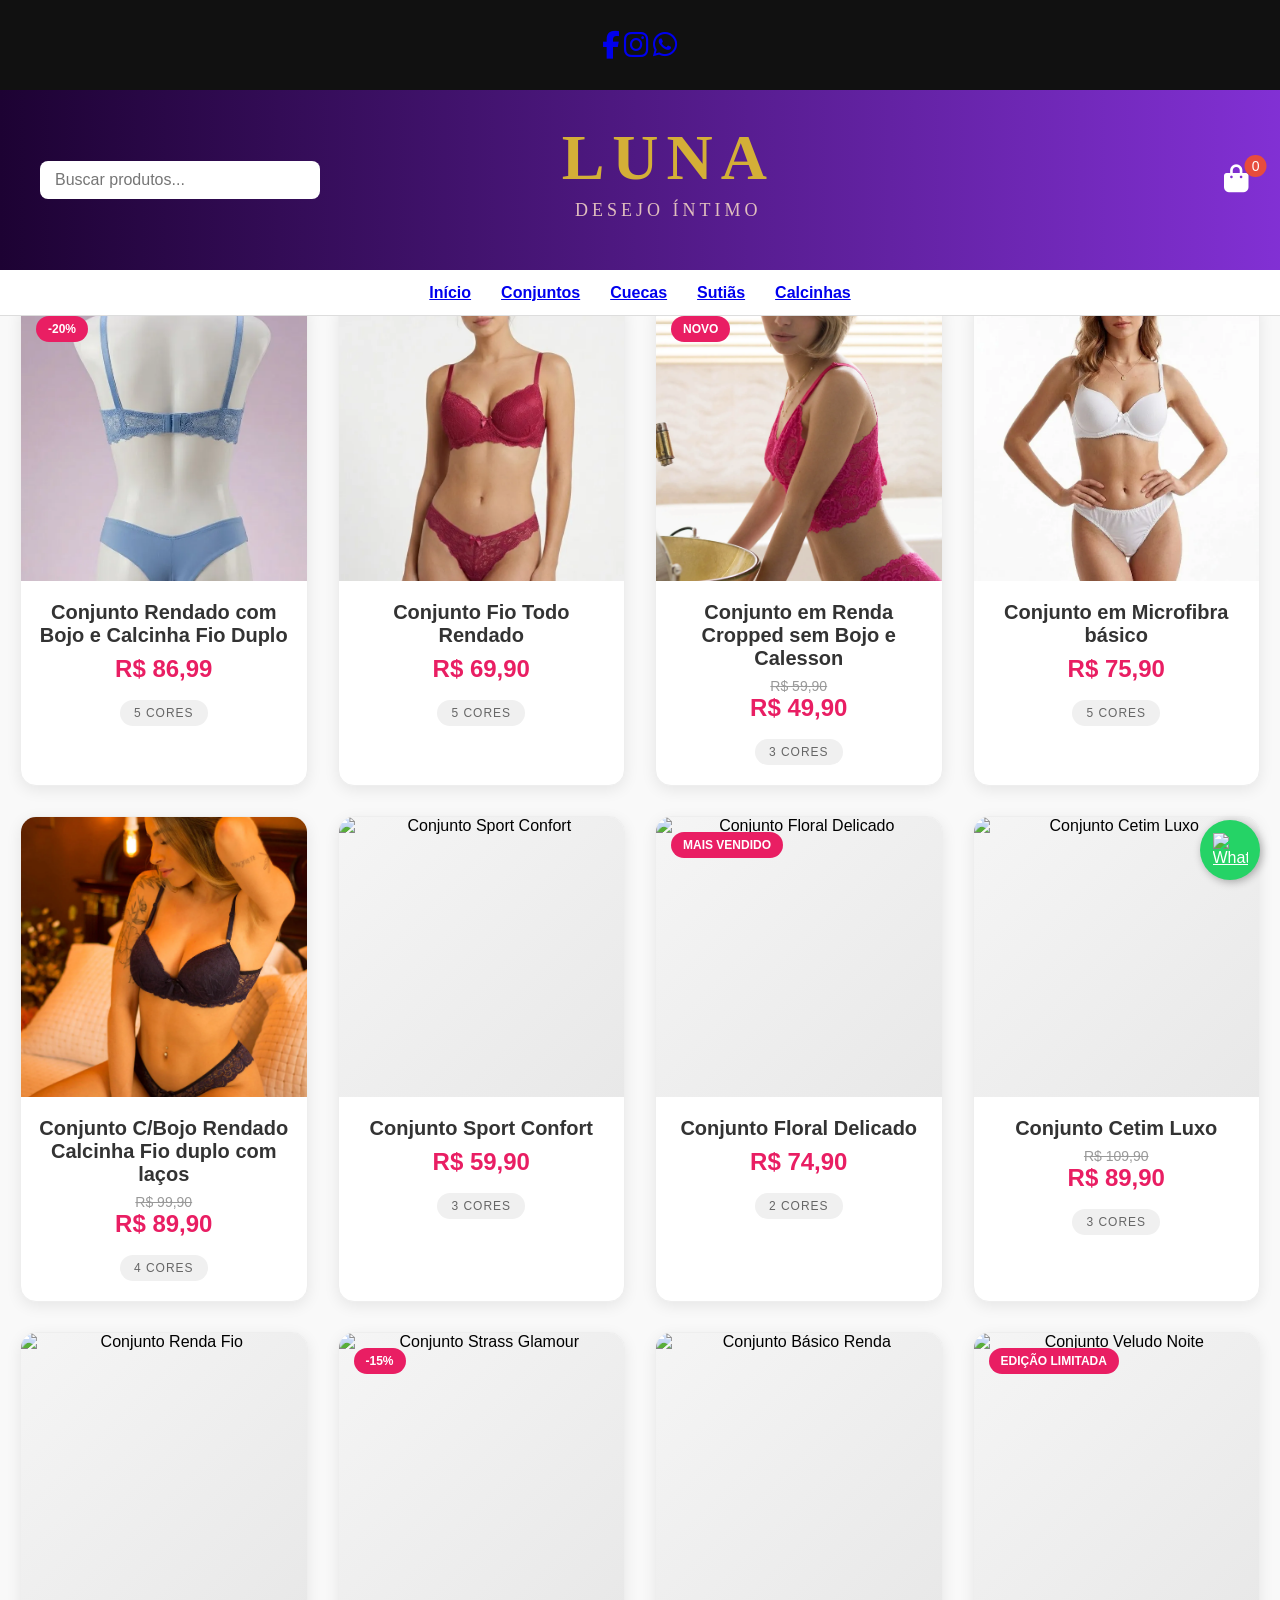
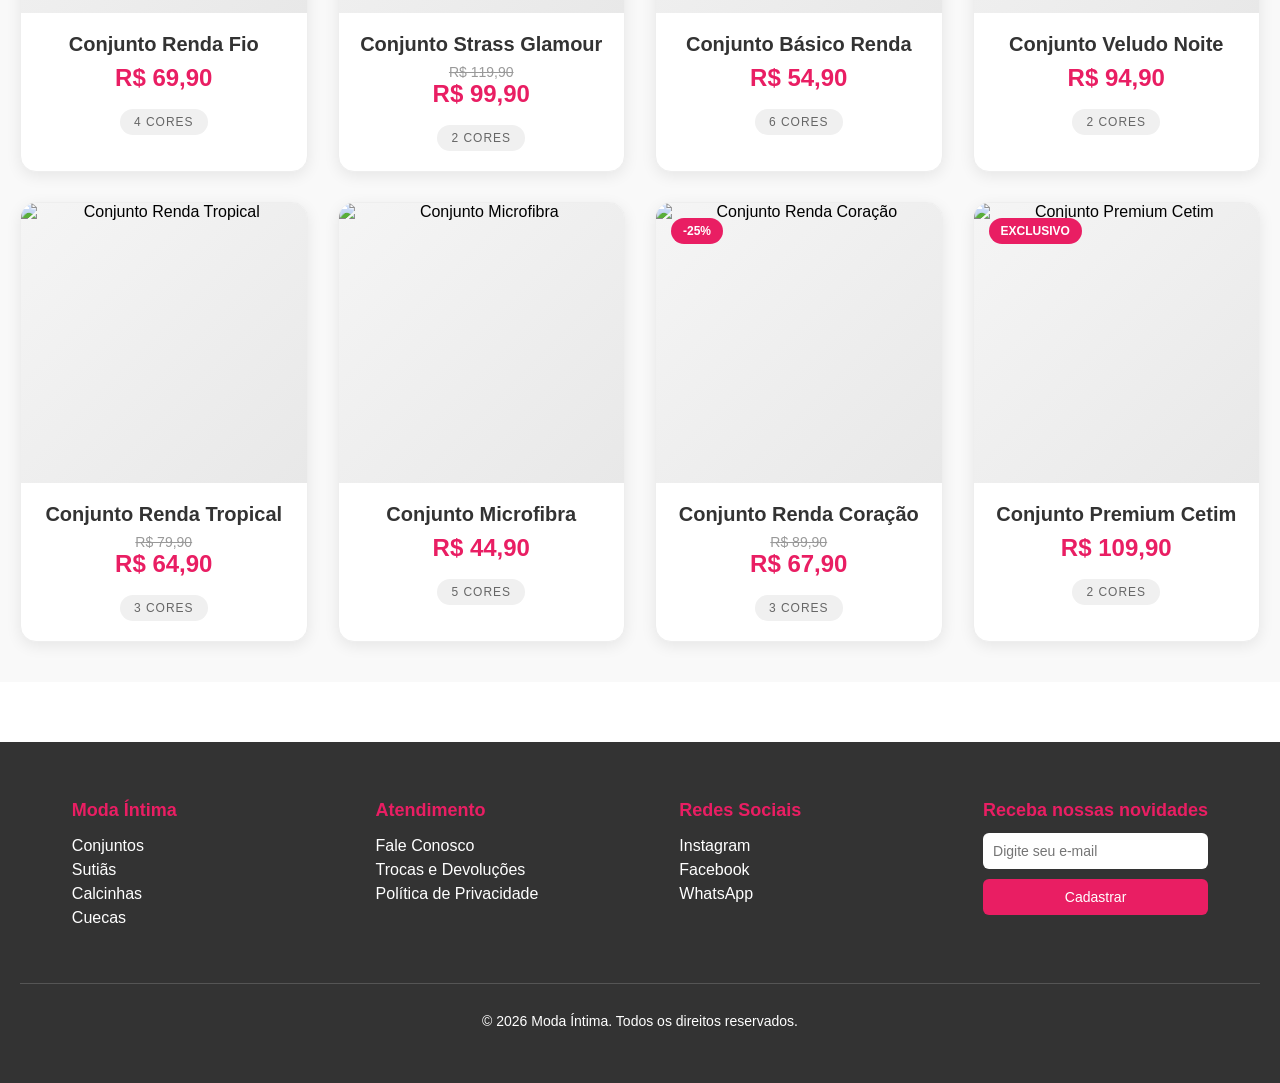
==== commit 681ddb33: "mudanças" ====
--- a/conjuntos.html
+++ b/conjuntos.html
@@ -105,7 +105,7 @@
             <!-- PRODUTO 4 -->
             <article class="card-produto-pagina" onclick="abrirModalProduto('modal-produto-4')">
                 <div class="produto-img-pagina">
-                    <img src="imagens/conjunto-4-brnco.jpg" alt="conjunto em microfibra básico">
+                    <img src="imagens/conjunto-4-branco.jpg" alt="conjunto em microfibra básico">
                 </div>
                 <h3>Conjunto em Microfibra básico</h3>
                 <p class="preco">R$ 75,90</p>
@@ -115,13 +115,12 @@
             <!-- PRODUTO 5 -->
             <article class="card-produto-pagina" onclick="abrirModalProduto('modal-produto-5')">
                 <div class="produto-img-pagina">
-                    <span class="badge-promo">-30%</span>
-                    <img src="imagens/conjunto-5-.jpg" alt="conjunto fio todo rendado">
-                </div>
-                <h3>Conjunto Fio Todo Rendado</h3>
-                <p class="preco-antigo">R$ 78,90</p>
-                <p class="preco">R$ 69,90</p>
-                <span class="tag-variacoes">5 cores</span>
+                    <img src="imagens/conjunto-5-.jpg" alt="conjunto c/bojo rendado calcinha fio duplo com laços">
+                </div>
+                <h3>Conjunto C/Bojo Rendado Calcinha Fio duplo com laços</h3>
+                <p class="preco-antigo">R$ 99,90</p>
+                <p class="preco">R$ 89,90</p>
+                <span class="tag-variacoes">4 cores</span>
             </article>
 
             <!-- PRODUTO 6 -->
@@ -451,9 +450,6 @@
                             <div class="selecao-tamanho">
                                 <label>Tamanho: <span class="obrigatorio">*</span></label>
                                 <div class="opcoes-tamanho" id="tamanho-produto-2">
-                                    <button onclick="selecionarTamanho(this, 'produto-2')" data-tamanho="P">P</button>
-                                    <button class="ativa" onclick="selecionarTamanho(this, 'produto-2')"
-                                        data-tamanho="M">M</button>
                                     <button onclick="selecionarTamanho(this, 'produto-2')" data-tamanho="G">G</button>
                                     <button onclick="selecionarTamanho(this, 'produto-2')" data-tamanho="GG">GG</button>
                                 </div>
@@ -527,7 +523,6 @@
                             <div class="selecao-tamanho">
                                 <label>Tamanho: <span class="obrigatorio">*</span></label>
                                 <div class="opcoes-tamanho" id="tamanho-produto-3">
-                                    <button onclick="selecionarTamanho(this, 'produto-3')" data-tamanho="P">P</button>
                                     <button onclick="selecionarTamanho(this, 'produto-3')" data-tamanho="M">M</button>
                                     <button onclick="selecionarTamanho(this, 'produto-3')" data-tamanho="G">G</button>
                                     <button onclick="selecionarTamanho(this, 'produto-3')" data-tamanho="GG">GG</button>
@@ -560,7 +555,7 @@
 
                     <div class="produto-detalhes">
                         <!-- Imagem grande -->
-                        <img src="imagens/conjunto-4-brnco.jpg" alt="conjunto em microfibra básico">
+                        <img id="img-produto-4" src="imagens/conjunto-4-branco.jpg" alt="conjunto em microfibra básico">
 
                         <!-- Informações -->
                         <div class="info-produto">
